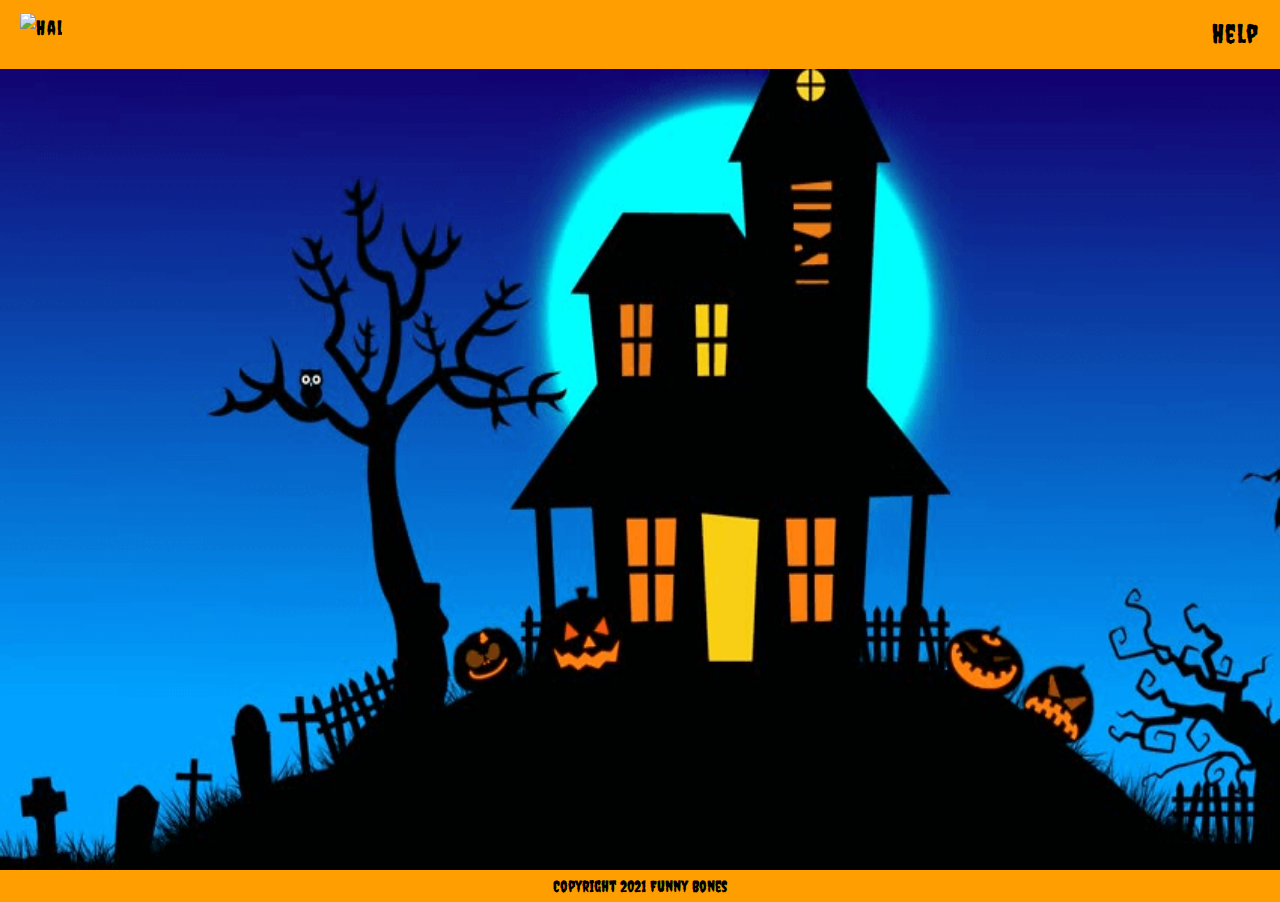
==== index.html @ 6295dc7a "Fix home page height, replace story page img" ====
<!DOCTYPE html>
<html lang="en">
<head>
<meta charset="UTF-8">
<meta name="viewport" content="width=device-width, initial-scale=1.0">
<meta http-equiv="X-UA-Compatible" content="ie=edge">
<meta name="Description" content="Enter your description here"/>
<link rel="stylesheet" href="https://cdnjs.cloudflare.com/ajax/libs/twitter-bootstrap/5.1.0/css/bootstrap.min.css">
<link rel="stylesheet" href="https://cdnjs.cloudflare.com/ajax/libs/font-awesome/5.15.4/css/all.min.css">
<link rel="icon" type="image/png" href="assets/images/pumpkin.png">
<link rel="stylesheet" href="assets/css/style.css">
<title>Funny Bones</title>
<script src="assets/js/jquery.rwdImageMaps.min.js"></script>
</head>
<body>

<!-- Navigation Bar-->
<header>
    <nav id="navbar" class="navbar navbar-light navbar-fixed">
        <div class="container-fluid">
            <a class="navbar-brand d-flex" href="index.html"><img src="assets/images/castle-house.png"
                    alt="Halloween haunted house and glowing pumpkins in the night" title="Logo"></a>
            <div class="d-flex me-2">
                <div class="nav-item"><a class="nav-link" href="help.html">Help</a></div>
            </div>
        </div>
    </nav>
</header>


<div class="container-fluid p-0 h-100">
    <!-- Image Map Generated by http://www.image-map.net/ -->
    <div id="home">
        <img src="assets/images/home.png" usemap="#image-map" alt="Haunted house with glowing pumpkins">

        <map name="image-map">
            <area alt="Space Evader Game link" title="SpaceEvader" href="space_evader.html"
                coords="498,356,468,269" shape="rect">
            <area alt="Whack a Ghost Game link" title="Whack a Ghost" href="whack_a_ghost.html"
                coords="419,333,446,269" shape="rect">
            <area alt="Flipping Card Game link" title="Flipping Cards" href="flipping_cards.html"
                coords="433,184,413,141" shape="rect">
        </map>
    </div>
</div>

<!-- Footer -->
<div id="footer">
    <div class="copyright py-1 my-auto"><a class="copyright" target="_blank"
            href="https://github.com/StephenJ2020/funny-bones">Copyright 2021 Funny Bones</a></div>
</div>

<script src="assets/js/script.js"></script>
<script src="https://cdnjs.cloudflare.com/ajax/libs/jquery/3.6.0/jquery.min.js"
    integrity="sha512-894YE6QWD5I59HgZOGReFYm4dnWc1Qt5NtvYSaNcOP+u1T9qYdvdihz0PPSiiqn/+/3e7Jo4EaG7TubfWGUrMQ=="
    crossorigin="anonymous" referrerpolicy="no-referrer"></script>
<script src="assets/js/jquery.rwdImageMaps.min.js"></script>

<script>
        $(document).ready(function(e) {
            $('img[usemap]').rwdImageMaps();
        });

</script>
<script src="https://cdnjs.cloudflare.com/ajax/libs/popper.js/2.9.2/umd/popper.min.js"></script>
<script src="https://cdnjs.cloudflare.com/ajax/libs/twitter-bootstrap/5.1.0/js/bootstrap.min.js"></script>

</body>
</html>
---- assets/css/style.css ----
@import url('https://fonts.googleapis.com/css2?family=Creepster&family=Oswald&display=swap');

body {
    font-family: 'Oswald', sans-serif;
    overflow-x: hidden;
    height: calc(100vh-164px);
    width: 100vw;
}
h1, h2, h3, h4, h5, h6 {
    font-family: Creepster, sans-serif;
}
#home {
    height: 89vh;
    overflow: hidden;
}

img[usemap] {
    background: no-repeat center center fixed;
    background-size: cover;
    width: 100vw;
    overflow: hidden;
    height: 89vh;
}

#help {
    background: url(../../assets/images/help.jpg) no-repeat fixed center;
    background-size: cover;
}

/*-- Navbar ---*/
#navbar {
    background-color: #ff9e00 !important;
    width: 100vw;
}

.navbar {
    font-size: 1.6rem;
    font-weight: 400;
    font-family: 'Creepster', sans-serif;
    text-decoration: none;
  	letter-spacing: .1rem;
}

.navbar-nav li {
    padding-right: 0.5rem;
}

a.nav-link {
    color: #000 !important;
}

.navbar-brand img {
    height: 2.7rem;
    width: 3.1rem;
    padding-left: 0.5rem;
}

a.nav-link:hover {
    color: #fff;
}

a.nav-link:active {
    color: rgb(44, 43, 43);
}

.navbar-toggler {
    font-size: 2.2rem;
    background-color: transparent;
    border: none;
    color: #000;
}

/*--- Home page button ---*/ 

.copyright {
    background-color: #ff9e00;
    margin: 0 auto;
    width: 100vw;
    height: auto;
    bottom: 0;
    padding: 0;
    text-align: center;
    font-family: 'Creepster', sans-serif;
    text-decoration: none;
    color: #000;
}

/* .play-btn {
    background: white;
    color: black;
} */

/* .overlay-final-page {
    height: 80%;
    width: 60%;
    
    top: 0;
    left: 0;
    position: fixed;
    background: white;
    z-index: -1;
} */

#story-page img{
    background: no-repeat center center fixed;
    background-size: cover;
    width: 100vw;
    overflow: hidden;
    height: 100vh;
    position: relative;
    background-size: cover;
}

.text-block {
    position: absolute;
    top: 15vh;
    bottom: 15vh;
    margin-left: 15%;
    margin-right: 15%; 
    background: rgb(0, 0, 0);
    background: rgba(0, 0, 0, 0.8);
    padding-left: 20px;
    padding-right: 20px;
    line-height: 1.5;
    overflow-y: scroll;
    max-height: 70vh;
}

#story-page p {
    letter-spacing: 2px;
}
/* #story-page {
    overflow-y: hidden;
    overflow-x: hidden;
    background: no-repeat center center fixed;
    background-size: cover;
    width: 100vw;
    height: 100vh;
    position: relative;
} */

/*-- Whack-A-Ghost --*/

.bg-image{
  width: 100%;
  height: 100vh; 
  background: url('../images/space_evader.png') center center / cover no-repeat fixed;
  overflow: hidden;
  position: relative;
}

/*Source https://www.codegrepper.com/code-examples/css/how+to+make+dark+overlay+css*/
/* .whack-a-ghost__overlay {
  position: absolute;
  top: 0;
  left: 0;
  width: 100%;
  height: 100%;
  background-color: #5f5141;
  opacity: 0.8;
} */

.h1 {
  text-align: center;
  font-size: 4rem;
  color: #fff;
  line-height: 1.5;
  margin-top: 100px;
  margin-bottom: 20px;
}

.score {
  background: rgba(255,255,255,0.2);
  padding: 0 3rem;
  line-height: 1;
  border-radius: 1rem;
}

#btn-ghost{
  font-size: 3rem;
  align-self: center;
  color: #5a189a;
  background-color: #ff8500;
}

.game {
  width: 400px;
  height: 400px;
  display: flex;
  flex-wrap: wrap;
  margin: 40px auto;
}

.pop {
  flex: 1 0 31%;
  overflow: hidden;
  position: relative;
}

.pop:after {
  display: block;
  content: '';
  width: 100%;
  height: 70px;
  position: absolute;
  z-index: 2;
  bottom: -30px;
}

.ghost {
  background: url('../images/ghost-black.png') bottom center no-repeat;
  background-size: 100%;
  position: absolute;
  top: 100%;
  width: 100%;
  height: 70%;
  transition:all 0.45s;
}

.pop.up .ghost {
  top: 0;
}

/* Whack-A-Ghost Media Queries */

@media (min-width: 768px) {
  .game {
    width: 600px;
    height: 400px;
    display: flex;
    flex-wrap: wrap;
    margin: 100px auto;
  }
}

@media (min-width: 1200px) {
  .game {
    width: 850px;
    height: 650px;
    display: flex;
    flex-wrap: wrap;
    margin: 40px auto;
  }
}

/* -------------- FLIPPING CARDS CSS ----------------- */

.flipping-cards {
    background: url("../images/cards-img.png") no-repeat fixed center;
    background-size: cover;
    height: 150vh;
}

.flipping-cards__container {
	max-width: 100vw;
}

@media (min-width: 426px) {
	.flipping-cards__container {
		max-width: 70vw;
		margin: 0 auto;
	}
}

.flipping-cards__card-img {
    width: 80%;
}

.page-header {
    font-family: 'Arvo', sans-serif;
}

.flipping-cards__header {
	max-width: 70vw;
}

.flipping-cards h2 {
	font-family: 'Creepster', sans-serif;
	font-size: 3rem;
}

/*Overwrite Boostrap classes*/
.cards {
    width: 18rem;
}

.card-body {
    text-align: center;
}

.cards img {
    width: 15rem;
    height: auto;
}

/* Card states, used in flipping-cards.js
source https://github.com/sandraisrael/Memory-Game-fend/blob/master/css/app.css*/

.js-card {
	background: #141214;
	color: #ffffff;
	border-radius: 5px;
	cursor: pointer;
	display: flex;
	justify-content: center;
	align-items: center;
	box-shadow: 5px 2px 20px 0 rgba(46, 61, 73, 0.5);
	text-decoration: none;
	list-style: none;
	margin: 1rem;
}

.deck .js-card img {
	visibility: hidden;
}

.deck .js-card.open {
	transform: rotateY(0);
	background: #02b3e4;
	cursor: default;
	animation-name: flipInY;
	-webkit-backface-visibility: visible !important;
	backface-visibility: visible !important;
	animation-duration: .75s;
}

.deck .js-card.show {
	font-size: 33px;
	visibility: visible;
}

.deck .js-card.show img {
	visibility: visible;
}

.deck .js-card.match {
	cursor: default;
	background: #E5F720;
	font-size: 33px;
	animation-name: rubberBand;
	-webkit-backface-visibility: visible !important;
	backface-visibility: visible !important;
	animation-duration: .75s;
}

.deck .js-card.match img {
	visibility: visible;
}


.deck .js-card.unmatched {
	animation-name: pulse;
	-webkit-backface-visibility: visible !important;
	backface-visibility: visible !important;
	animation-duration: .75s;
	background: #e2043b;
}

.deck .js-card.disabled {
	pointer-events: none;
}


/*
 * Styles for the Score Panel
 */


.score-panel {
	margin-bottom: 10px;
}

.score-panel .stars {
	margin: 0;
	padding: 0;
	display: inline-block;
}

.score-panel .stars li {
	list-style: none;
	display: inline-block;
}

.score-panel .restart {
	cursor: pointer;
}

.fa-star {
	color: #FFD700;
}

.timer {
	display: inline-block;
	margin: 0 1rem;
}


/*
 * Styles for congratulations modal
 */


.overlay {
	position: fixed;
	top: 0;
	bottom: 0;
	left: 0;
	right: 0;
	background: rgba(0, 0, 0, 0.7);
	transition: opacity 500ms;
	visibility: hidden;
	opacity: 0;
}

.overlay:target {
	visibility: visible;
	opacity: 1;
}

.modal-title {
	font-family: 'Creepster', sans-serif;
}

.modal-content {
	background-color: #ff8500;
}

.show {
	visibility: visible !important;
	opacity: 100 !important;
}

#starRating li {
	display: inline-block;
}

#play-again {
	background-color: #141214;
	padding: 0.7rem 1rem;
	font-size: 1.1rem;
	display: block;
	margin: 0 auto;
	width: 50%;
	font-family: 'Gloria Hallelujah', cursive;
	color: #ffffff;
	border-radius: 5px;
}

/* animations */
@keyframes flipInY {
	from {
		transform: perspective(400px) rotate3d(0, 1, 0, 90deg);
		animation-timing-function: ease-in;
		opacity: 0;
	}

	40% {
		transform: perspective(400px) rotate3d(0, 1, 0, -20deg);
		animation-timing-function: ease-in;
	}

	60% {
		transform: perspective(400px) rotate3d(0, 1, 0, 10deg);
		opacity: 1;
	}

	80% {
		transform: perspective(400px) rotate3d(0, 1, 0, -5deg);
	}

	to {
		transform: perspective(400px);
	}
}

@keyframes rubberBand {
	from {
		transform: scale3d(1, 1, 1);
	}

	30% {
		transform: scale3d(1.25, 0.75, 1);
	}

	40% {
		transform: scale3d(0.75, 1.25, 1);
	}

	50% {
		transform: scale3d(1.15, 0.85, 1);
	}

	65% {
		transform: scale3d(.95, 1.05, 1);
	}

	75% {
		transform: scale3d(1.05, .95, 1);
	}

	to {
		transform: scale3d(1, 1, 1);
	}
}

@keyframes pulse {
	from {
		transform: scale3d(1, 1, 1);
	}

	50% {
		transform: scale3d(1.2, 1.2, 1.2);
	}

	to {
		transform: scale3d(1, 1, 1);
	}
}

.copyright:hover {
    color: #fff;
}
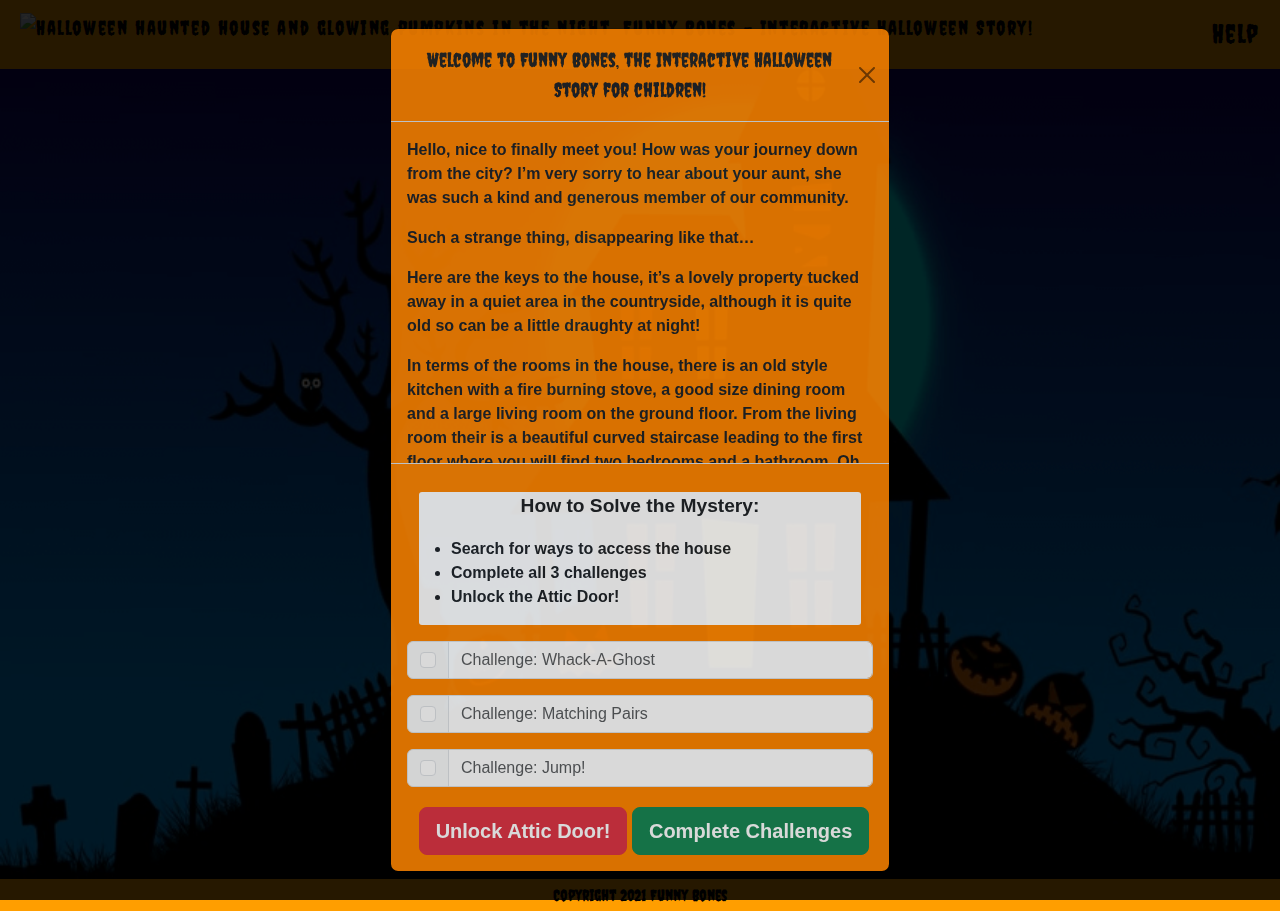
==== commit afbf30dc: "fix: Correct issue with background img on whack-a-ghost" ====
--- a/index.html
+++ b/index.html
@@ -1,25 +1,26 @@
 <!DOCTYPE html>
 <html lang="en">
 <head>
-<meta charset="UTF-8">
-<meta name="viewport" content="width=device-width, initial-scale=1.0">
-<meta http-equiv="X-UA-Compatible" content="ie=edge">
-<meta name="Description" content="Enter your description here"/>
-<link rel="stylesheet" href="https://cdnjs.cloudflare.com/ajax/libs/twitter-bootstrap/5.1.0/css/bootstrap.min.css">
-<link rel="stylesheet" href="https://cdnjs.cloudflare.com/ajax/libs/font-awesome/5.15.4/css/all.min.css">
-<link rel="icon" type="image/png" href="assets/images/pumpkin.png">
-<link rel="stylesheet" href="assets/css/style.css">
-<title>Funny Bones</title>
-<script src="assets/js/jquery.rwdImageMaps.min.js"></script>
+    <meta charset="UTF-8">
+    <meta name="viewport" content="width=device-width, initial-scale=1.0">
+    <meta http-equiv="X-UA-Compatible" content="ie=edge">
+    <meta name="Description" content="Enter your description here"/>
+    <link rel="stylesheet" href="https://cdnjs.cloudflare.com/ajax/libs/twitter-bootstrap/5.1.0/css/bootstrap.min.css">
+    <link rel="stylesheet" href="https://cdnjs.cloudflare.com/ajax/libs/font-awesome/5.15.4/css/all.min.css">
+    <link rel="icon" type="image/png" href="assets/images/pumpkin.png">
+    <link rel="stylesheet" href="assets/css/style.css">
+    <title>Funny Bones</title>
+    <script src="assets/js/jquery.rwdImageMaps.min.js"></script>
 </head>
 <body>
 
 <!-- Navigation Bar-->
 <header>
-    <nav id="navbar" class="navbar navbar-light navbar-fixed">
+    <nav id="navbar" class="navbar navbar-light">
         <div class="container-fluid">
             <a class="navbar-brand d-flex" href="index.html"><img src="assets/images/castle-house.png"
-                    alt="Halloween haunted house and glowing pumpkins in the night" title="Logo"></a>
+                alt="Halloween haunted house and glowing pumpkins in the night"
+                title="Logo"><span class="d-none d-md-inline-block">&nbsp; Funny Bones - Interactive Halloween Story!</span></a>
             <div class="d-flex me-2">
                 <div class="nav-item"><a class="nav-link" href="help.html">Help</a></div>
             </div>
@@ -32,35 +33,174 @@
     <!-- Image Map Generated by http://www.image-map.net/ -->
     <div id="home">
         <img src="assets/images/home.png" usemap="#image-map" alt="Haunted house with glowing pumpkins">
-
         <map name="image-map">
-            <area alt="Space Evader Game link" title="SpaceEvader" href="space_evader.html"
-                coords="498,356,468,269" shape="rect">
+            <area  alt="Space Evader Game link" title="Jump!" href="space_evader.html"
+                  coords="498,356,468,269" shape="rect">
             <area alt="Whack a Ghost Game link" title="Whack a Ghost" href="whack_a_ghost.html"
-                coords="419,333,446,269" shape="rect">
-            <area alt="Flipping Card Game link" title="Flipping Cards" href="flipping_cards.html"
-                coords="433,184,413,141" shape="rect">
+                  coords="419,333,446,269" shape="rect">
+            <area alt="Flipping Card Game link" title="Matching Pairs" href="flipping_cards.html"
+                  coords="433,184,413,141" shape="rect">
         </map>
     </div>
 </div>
+
+<!--modal -->
+<div class="modal" data-bs-backdrop="static" tabindex="-1" role="dialog" id="modal-intro">
+    <div class="modal-dialog modal-dialog-centered modal-dialog-scrollable" role="document">
+        <div class="modal-content">
+            <div class="modal-header">
+                <h5 class="modal-title text-center">Welcome to Funny Bones, the Interactive Halloween Story for children!</h5>
+                <button type="button" class="btn-close" data-bs-dismiss="modal" aria-label="Close"></button>
+            </div>
+            <div class="modal-body">
+                <p>
+                    Hello, nice to finally meet you! How was your journey down from the city? I’m very sorry to hear about your aunt, she was such a kind and generous member of our community. 
+                </p>
+                <p>
+                    Such a strange thing, disappearing like that…
+                </p>
+                <p>
+                    Here are the keys to the house, it’s a lovely property tucked away in a quiet area in the countryside, although it is quite old so can be a little draughty at night!
+                </p>
+                <p>
+                    In terms of the rooms in the house, there is an old style kitchen with a fire burning stove, a good size dining room and a large living room on the ground floor.
+                    From the living room their is a beautiful curved staircase leading to the first floor where you will find two bedrooms and a bathroom. Oh and then there is an attic 
+                    in the roof as well.
+                </p>
+                <p>
+                    All the rooms are open and liveable except for the attic which it seems your aunt padlocked before disappearing, and no one has managed to find the 
+                    <strong>combination</strong> for it!
+                </p>
+                <p>
+                    It might be worth looking in the other rooms to see if you can find the combination somewhere… Anyway, I’ll leave you to settle in as I imagine you’ll be staying 
+                    the night tonight.
+                </p>
+                <p>
+                    Oh, and one last thing: ever since your aunt disappeared, there have been rumours about strange noises and the like coming from different rooms in the house, and 
+                    even talk of a silhouette of a woman appearing in the attic window at night!
+                </p>
+                <p>
+                    Silly stories made up by the locals of course but I just thought I would mention it to you incase you heard it from someone else, you know what people are like…
+                </p>
+                <p>
+                    I’ll bid you goodnight and see you tomorrow in the office to sign the deeds!
+                </p>
+                <p>
+                    Goodnight!
+                </p>
+            </div>
+            <div class="modal-footer modal-dialog-scrollable">
+                <div id="bg-modal-footer" class="row m-3">
+                    <div class="col">
+                        <p id="modal-footer-heading">How to Solve the Mystery:</p>
+                        <p>
+                            <ul>
+                                <li>Search for ways to access the house</li>
+                                <li>Complete all 3 challenges</li>
+                                <li>Unlock the Attic Door!</li>
+                            </ul>
+                        </p>
+                    </div>
+                </div>
+                <div class="row">
+                    <div class="col align-items-center">
+                        <div class="input-group mb-3">
+                            <div class="input-group-text">
+                              <input class="form-check-input mt-0" type="checkbox"  value="" aria-label="Checkbox for following text input">
+                            </div>
+                            <input type="text" class="form-control" placeholder="Challenge: Whack-A-Ghost" aria-label="Text input with checkbox">
+                        </div>
+                        <div class="input-group mb-3">
+                            <div class="input-group-text">
+                              <input class="form-check-input mt-0" type="checkbox"  value="" aria-label="Checkbox for following text input">
+                            </div>
+                            <input type="text" class="form-control" placeholder="Challenge: Matching Pairs" aria-label="Text input with checkbox">
+                        </div>
+                        <div class="input-group mb-3">
+                            <div class="input-group-text">
+                              <input class="form-check-input mt-0" type="checkbox"  value="" aria-label="Checkbox for following text input">
+                            </div>
+                            <input type="text" class="form-control" placeholder="Challenge: Jump!" aria-label="Text input with checkbox">
+                        </div>
+                    </div>
+                </div>
+                <div class="col-md-12 text-center">
+                    <a href="" class="btn btn-lg btn-danger text-center"><strong>Unlock Attic Door!</strong></a>
+                    <button type="button" class="btn btn-lg btn-success" data-bs-dismiss="modal"><strong>Complete Challenges</strong></button>
+                </div>
+
+            </div>
+        </div>
+    </div>
+</div>
+
+<!--Flying bat animation source https://codepen.io/andri-lly-jachn/pen/yLVVpGb-->
+<div class="snowflakes">
+    <div class="snowflake">
+        <img src="https://media1.giphy.com/media/0xR7MUO0hJfWtco7C6/giphy.gif"/>
+    </div>
+    <div class="snowflake">
+        <img src="https://media1.giphy.com/media/0xR7MUO0hJfWtco7C6/giphy.gif"/>
+    </div>
+    <div class="snowflake">
+        <img src="https://media1.giphy.com/media/0xR7MUO0hJfWtco7C6/giphy.gif"/>
+    </div>
+    <div class="snowflake">
+        <img src="https://media1.giphy.com/media/0xR7MUO0hJfWtco7C6/giphy.gif"/>
+    </div>
+    <div class="snowflake">
+        <img src="https://media1.giphy.com/media/0xR7MUO0hJfWtco7C6/giphy.gif"/>
+    </div>
+    <div class="snowflake">
+        <img src="https://media1.giphy.com/media/0xR7MUO0hJfWtco7C6/giphy.gif"/>
+    </div>
+    <div class="snowflake">
+        <img src="https://media1.giphy.com/media/0xR7MUO0hJfWtco7C6/giphy.gif"/></div>
+    <div class="snowflake">
+        <img src="https://media1.giphy.com/media/0xR7MUO0hJfWtco7C6/giphy.gif"/>
+    </div>
+    <div class="snowflake">
+        <img src="https://media1.giphy.com/media/0xR7MUO0hJfWtco7C6/giphy.gif"/>
+    </div>
+    <div class="snowflake">
+        <img src="https://media1.giphy.com/media/0xR7MUO0hJfWtco7C6/giphy.gif"/>
+    </div>
+</div>
+
 
 <!-- Footer -->
 <div id="footer">
     <div class="copyright py-1 my-auto"><a class="copyright" target="_blank"
-            href="https://github.com/StephenJ2020/funny-bones">Copyright 2021 Funny Bones</a></div>
-</div>
-
-<script src="assets/js/script.js"></script>
+                                           href="https://github.com/StephenJ2020/funny-bones">Copyright 2021 Funny
+        Bones</a></div>
+</div>
+
 <script src="https://cdnjs.cloudflare.com/ajax/libs/jquery/3.6.0/jquery.min.js"
-    integrity="sha512-894YE6QWD5I59HgZOGReFYm4dnWc1Qt5NtvYSaNcOP+u1T9qYdvdihz0PPSiiqn/+/3e7Jo4EaG7TubfWGUrMQ=="
-    crossorigin="anonymous" referrerpolicy="no-referrer"></script>
+        integrity="sha512-894YE6QWD5I59HgZOGReFYm4dnWc1Qt5NtvYSaNcOP+u1T9qYdvdihz0PPSiiqn/+/3e7Jo4EaG7TubfWGUrMQ=="
+        crossorigin="anonymous" referrerpolicy="no-referrer"></script>
 <script src="assets/js/jquery.rwdImageMaps.min.js"></script>
 
 <script>
-        $(document).ready(function(e) {
-            $('img[usemap]').rwdImageMaps();
+    $(document).ready(function (e) {
+        $('img[usemap]').rwdImageMaps();
+    });
+</script>
+
+<!-- Code taken from TutorialRepublic.com  -->
+<script>
+    $(document).ready(function () {
+        // Open modal on page load
+        $("#modal-intro").modal('show');
+
+        // Close modal on button click
+        $(".btn").click(function () {
+            $("#modal-intro").modal('hide');
+
+            $(".hide-modal").click(function () {
+                $("#modal-intro").modal('hide');
+            });
         });
-
+    });
 </script>
 <script src="https://cdnjs.cloudflare.com/ajax/libs/popper.js/2.9.2/umd/popper.min.js"></script>
 <script src="https://cdnjs.cloudflare.com/ajax/libs/twitter-bootstrap/5.1.0/js/bootstrap.min.js"></script>
--- a/assets/css/style.css
+++ b/assets/css/style.css
@@ -1,25 +1,20 @@
-@import url('https://fonts.googleapis.com/css2?family=Creepster&family=Oswald&display=swap');
+@import url('https://fonts.googleapis.com/css2?family=Creepster&family=Griffy&family=Source+Sans+Pro&display=swap');
 
 body {
-    font-family: 'Oswald', sans-serif;
-    overflow-x: hidden;
-    height: calc(100vh-164px);
-    width: 100vw;
-}
-h1, h2, h3, h4, h5, h6 {
-    font-family: Creepster, sans-serif;
-}
+    font-family: 'Arvo', sans-serif;
+}
+
 #home {
     height: 89vh;
+    font-family: 'Griffy', sans-serif;
+}
+
+img[usemap] {
+    width: 100vw;
+    height: 89vh;
+    background-size: cover;
     overflow: hidden;
-}
-
-img[usemap] {
-    background: no-repeat center center fixed;
-    background-size: cover;
-    width: 100vw;
-    overflow: hidden;
-    height: 89vh;
+    position: relative;
 }
 
 #help {
@@ -27,10 +22,206 @@
     background-size: cover;
 }
 
+/* Override Bootstrap css */
+.row {
+    --bs-gutter-x: 0;
+}
+
+/* Homepage Media Queries */
+
+@media (min-width: 768px) {
+    img[usemap] {
+        width: 100vw;
+        height: 89vh;
+        background-size: cover;
+        overflow: hidden;
+        position: relative;
+    }
+    #home {
+        height: 89vh;
+        overflow-x: hidden;
+        font-family: 'Griffy', sans-serif;
+    }
+}
+
+@media (min-width: 1200px) {
+    img[usemap] {
+        width: 100vw;
+        height: 90vh;
+        background-size: cover;
+        overflow: hidden;
+        position: relative;
+    }
+    #home {
+        height: 90vh;
+        overflow-x: hidden;
+        font-family: 'Griffy', sans-serif;
+    }
+}
+
+/* -------- Animation flying bats ----
+ Source https://codepen.io/andri-lly-jachn/pen/yLVVpGb*/
+
+.snowflake {
+    color: #fff;
+    font-size: 1em;
+    font-family: Serif;
+    text-shadow: 0 0 1px #000;
+}
+
+@-webkit-keyframes snowflakes-fall {
+    0% {
+        top: -10%
+    }
+    100% {
+        top: 100%
+    }
+}
+
+@-webkit-keyframes snowflakes-shake {
+    0% {
+        -webkit-transform: translateX(0px);
+        transform: translateX(0px)
+    }
+    50% {
+        -webkit-transform: translateX(80px);
+        transform: translateX(80px)
+    }
+    100% {
+        -webkit-transform: translateX(0px);
+        transform: translateX(0px)
+    }
+}
+
+@keyframes snowflakes-fall {
+    0% {
+        top: -10%
+    }
+    100% {
+        top: 100%
+    }
+}
+
+@keyframes snowflakes-shake {
+    0% {
+        transform: translateX(0px)
+    }
+    50% {
+        transform: translateX(80px)
+    }
+    100% {
+        transform: translateX(0px)
+    }
+}
+
+.snowflake {
+    position: fixed;
+    top: -10%;
+    z-index: 9999;
+    -webkit-user-select: none;
+    -moz-user-select: none;
+    -ms-user-select: none;
+    user-select: none;
+    cursor: default;
+    -webkit-animation-name: snowflakes-fall, snowflakes-shake;
+    -webkit-animation-duration: 10s, 3s;
+    -webkit-animation-timing-function: linear, ease-in-out;
+    -webkit-animation-iteration-count: infinite, infinite;
+    -webkit-animation-play-state: running, running;
+    animation-name: snowflakes-fall, snowflakes-shake;
+    animation-duration: 10s, 3s;
+    animation-timing-function: linear, ease-in-out;
+    animation-iteration-count: infinite, infinite;
+    animation-play-state: running, running
+}
+
+.snowflake:nth-of-type(0) {
+    left: 1%;
+    -webkit-animation-delay: 0s, 0s;
+    animation-delay: 0s, 0s
+}
+
+.snowflake:nth-of-type(1) {
+    left: 10%;
+    -webkit-animation-delay: 1s, 1s;
+    animation-delay: 1s, 1s
+}
+
+.snowflake:nth-of-type(2) {
+    left: 20%;
+    -webkit-animation-delay: 6s, .5s;
+    animation-delay: 6s, .5s
+}
+
+.snowflake:nth-of-type(3) {
+    left: 30%;
+    -webkit-animation-delay: 4s, 2s;
+    animation-delay: 4s, 2s
+}
+
+.snowflake:nth-of-type(4) {
+    left: 40%;
+    -webkit-animation-delay: 2s, 2s;
+    animation-delay: 2s, 2s
+}
+
+.snowflake:nth-of-type(5) {
+    left: 50%;
+    -webkit-animation-delay: 8s, 3s;
+    animation-delay: 8s, 3s
+}
+
+.snowflake:nth-of-type(6) {
+    left: 60%;
+    -webkit-animation-delay: 6s, 2s;
+    animation-delay: 6s, 2s
+}
+
+.snowflake:nth-of-type(7) {
+    left: 70%;
+    -webkit-animation-delay: 2s, 1s;
+    animation-delay: 2s, 1s
+}
+
+.snowflake:nth-of-type(8) {
+    left: 80%;
+    -webkit-animation-delay: 1s, 0s;
+    animation-delay: 1s, 0s
+}
+
+.snowflake:nth-of-type(9) {
+    left: 90%;
+    -webkit-animation-delay: 3s, 1s;
+    animation
+    delay: 3s, 1s
+}
+
+.snowflake:nth-of-type(10)
+    /* Demo Purpose Only*/
+.demo {
+    font-family: 'Raleway', sans-serif;
+    color: #fff;
+    display: block;
+    margin: 0 auto;
+    padding: 15px 0;
+    text-align: center;
+}
+
+.demo a {
+    font-family: 'Raleway', sans-serif;
+    color: #000;
+}
+
+.snowflake img {
+    height: 40px;
+    bottom: 0;
+    display: block;
+}
+
 /*-- Navbar ---*/
 #navbar {
     background-color: #ff9e00 !important;
-    width: 100vw;
+    width: 100%;
 }
 
 .navbar {
@@ -51,7 +242,6 @@
 
 .navbar-brand img {
     height: 2.7rem;
-    width: 3.1rem;
     padding-left: 0.5rem;
 }
 
@@ -70,7 +260,7 @@
     color: #000;
 }
 
-/*--- Home page button ---*/ 
+/*--- Home page button ---*/
 
 .copyright {
     background-color: #ff9e00;
@@ -85,162 +275,178 @@
     color: #000;
 }
 
-/* .play-btn {
+.play-btn {
     background: white;
     color: black;
-} */
-
-/* .overlay-final-page {
-    height: 80%;
-    width: 60%;
-    
-    top: 0;
-    left: 0;
-    position: fixed;
-    background: white;
-    z-index: -1;
-} */
-
-#story-page img{
-    background: no-repeat center center fixed;
+}
+
+
+/*-- Help Page Css --*/
+#help {
+  background: url(../images/help.jpg) no-repeat center center fixed;
+  background-size: cover;
+  overflow: hidden;
+  height: 100vh;
+  width: 100%;
+  position: relative;
+}
+/*-- Accordion --*/
+#my-accordion {
+  margin-top: 150px;
+  margin-right: 200px;
+  }
+
+.accordion-button {
+  color: #ff8500;
+  background-color:#5a189a;
+  text-align: center;
+}
+
+.accordion-collapse.collapse.show {
+  background-color:#ff8500;
+}
+
+.accordion-header {
+  color: #9d4edd;
+}
+/*-- Help Forms --*/
+.mb-1 {
+  margin-top: 150px;
+}
+h1 {
+  margin-top: 100px
+}
+/*Source https://www.codegrepper.com/code-examples/css/how+to+make+dark+overlay+css*/
+.help-overlay {
+  position: 0;
+  top: 100;
+  left: 100;
+  width: 50%;
+  height: 10%;
+  background-color: #791a91;
+  opacity: 0.8;
+}
+
+.form-row {
+margin-top: 350px;
+}
+
+.pos {
+  margin-top:0px;
+}
+
+.form-check {
+  padding-left: 0px;
+}
+
+.exampleFormControlInput1 {
+  color:#5a189a
+}
+
+/*-- Whack-A-Ghost --*/
+
+.bg-image {
+    width: 100%;
+    height: 93vh;
+    background: url('../images/space_evader.png') center center / cover no-repeat fixed;
+    position: relative;
+    overflow: hidden;
     background-size: cover;
-    width: 100vw;
-    overflow: hidden;
-    height: 100vh;
-    position: relative;
-    background-size: cover;
-}
-
-.text-block {
-    position: absolute;
-    top: 15vh;
-    bottom: 15vh;
-    margin-left: 15%;
-    margin-right: 15%; 
-    background: rgb(0, 0, 0);
-    background: rgba(0, 0, 0, 0.8);
-    padding-left: 20px;
-    padding-right: 20px;
+    background-position: center center;
+    background-repeat: no-repeat;
+}
+
+.h1 {
+    text-align: center;
+    font-size: 2rem;
+    color: #ffffff;
     line-height: 1.5;
-    overflow-y: scroll;
-    max-height: 70vh;
-}
-
-#story-page p {
-    letter-spacing: 2px;
-}
-/* #story-page {
-    overflow-y: hidden;
-    overflow-x: hidden;
-    background: no-repeat center center fixed;
-    background-size: cover;
-    width: 100vw;
-    height: 100vh;
-    position: relative;
-} */
-
-/*-- Whack-A-Ghost --*/
-
-.bg-image{
-  width: 100%;
-  height: 100vh; 
-  background: url('../images/space_evader.png') center center / cover no-repeat fixed;
-  overflow: hidden;
-  position: relative;
-}
-
-/*Source https://www.codegrepper.com/code-examples/css/how+to+make+dark+overlay+css*/
-/* .whack-a-ghost__overlay {
-  position: absolute;
-  top: 0;
-  left: 0;
-  width: 100%;
-  height: 100%;
-  background-color: #5f5141;
-  opacity: 0.8;
-} */
-
-.h1 {
-  text-align: center;
-  font-size: 4rem;
-  color: #fff;
-  line-height: 1.5;
-  margin-top: 100px;
-  margin-bottom: 20px;
+    margin-top: 50px;
+    margin-bottom: 20px;
 }
 
 .score {
-  background: rgba(255,255,255,0.2);
-  padding: 0 3rem;
-  line-height: 1;
-  border-radius: 1rem;
-}
-
-#btn-ghost{
-  font-size: 3rem;
-  align-self: center;
-  color: #5a189a;
-  background-color: #ff8500;
+    background: rgba(255, 255, 255, 0.2);
+    padding: 0 3rem;
+    line-height: 1;
+    border-radius: 1rem;
+}
+
+#btn-ghost {
+    font-size: 3rem;
+    align-self: center;
+    color: #5a189a;
+    background-color: #ff8500;
 }
 
 .game {
-  width: 400px;
-  height: 400px;
-  display: flex;
-  flex-wrap: wrap;
-  margin: 40px auto;
-}
-
-.pop {
-  flex: 1 0 31%;
-  overflow: hidden;
-  position: relative;
-}
-
-.pop:after {
-  display: block;
-  content: '';
-  width: 100%;
-  height: 70px;
-  position: absolute;
-  z-index: 2;
-  bottom: -30px;
-}
-
-.ghost {
-  background: url('../images/ghost-black.png') bottom center no-repeat;
-  background-size: 100%;
-  position: absolute;
-  top: 100%;
-  width: 100%;
-  height: 70%;
-  transition:all 0.45s;
-}
-
-.pop.up .ghost {
-  top: 0;
-}
-
-/* Whack-A-Ghost Media Queries */
-
-@media (min-width: 768px) {
-  .game {
-    width: 600px;
+    width: 400px;
     height: 400px;
     display: flex;
     flex-wrap: wrap;
-    margin: 100px auto;
-  }
+    margin: 40px auto;
+}
+
+.pop {
+    flex: 1 0 31%;
+    overflow: hidden;
+    position: relative;
+}
+
+.pop:after {
+    display: block;
+    content: '';
+    width: 100%;
+    height: 70px;
+    position: absolute;
+    z-index: 2;
+    bottom: -30px;
+}
+
+.ghost {
+    background: url('../images/ghost-black.png') bottom center no-repeat;
+    background-size: 100%;
+    position: absolute;
+    top: 100%;
+    width: 100%;
+    height: 70%;
+    transition: all 0.45s;
+}
+
+.pop.up .ghost {
+    top: 0;
+}
+
+/* Whack-A-Ghost Media Queries */
+
+@media (min-width: 768px) {
+    .game {
+        width: 600px;
+        height: 400px;
+        display: flex;
+        flex-wrap: wrap;
+        margin: 100px auto;
+    }
 }
 
 @media (min-width: 1200px) {
-  .game {
-    width: 850px;
-    height: 650px;
-    display: flex;
-    flex-wrap: wrap;
-    margin: 40px auto;
-  }
+    .game {
+        width: 850px;
+        height: 650px;
+        display: flex;
+        flex-wrap: wrap;
+        margin: 40px auto;
+    }
+    .bg-image {
+        width: 100%;
+        height: 94vh;
+        background: url('../images/space_evader.png') center center / cover no-repeat fixed;
+        position: relative;
+        overflow: hidden;
+        background-size: cover;
+        background-position: center center;
+        background-repeat: no-repeat;
+    }
 }
 
 /* -------------- FLIPPING CARDS CSS ----------------- */
@@ -252,14 +458,14 @@
 }
 
 .flipping-cards__container {
-	max-width: 100vw;
+    max-width: 100vw;
 }
 
 @media (min-width: 426px) {
-	.flipping-cards__container {
-		max-width: 70vw;
-		margin: 0 auto;
-	}
+    .flipping-cards__container {
+        max-width: 70vw;
+        margin: 0 auto;
+    }
 }
 
 .flipping-cards__card-img {
@@ -271,12 +477,12 @@
 }
 
 .flipping-cards__header {
-	max-width: 70vw;
+    max-width: 70vw;
 }
 
 .flipping-cards h2 {
-	font-family: 'Creepster', sans-serif;
-	font-size: 3rem;
+    font-family: 'Creepster', sans-serif;
+    font-size: 3rem;
 }
 
 /*Overwrite Boostrap classes*/
@@ -297,67 +503,67 @@
 source https://github.com/sandraisrael/Memory-Game-fend/blob/master/css/app.css*/
 
 .js-card {
-	background: #141214;
-	color: #ffffff;
-	border-radius: 5px;
-	cursor: pointer;
-	display: flex;
-	justify-content: center;
-	align-items: center;
-	box-shadow: 5px 2px 20px 0 rgba(46, 61, 73, 0.5);
-	text-decoration: none;
-	list-style: none;
-	margin: 1rem;
+    background: #141214;
+    color: #ffffff;
+    border-radius: 5px;
+    cursor: pointer;
+    display: flex;
+    justify-content: center;
+    align-items: center;
+    box-shadow: 5px 2px 20px 0 rgba(46, 61, 73, 0.5);
+    text-decoration: none;
+    list-style: none;
+    margin: 1rem;
 }
 
 .deck .js-card img {
-	visibility: hidden;
+    visibility: hidden;
 }
 
 .deck .js-card.open {
-	transform: rotateY(0);
-	background: #02b3e4;
-	cursor: default;
-	animation-name: flipInY;
-	-webkit-backface-visibility: visible !important;
-	backface-visibility: visible !important;
-	animation-duration: .75s;
+    transform: rotateY(0);
+    background: #02b3e4;
+    cursor: default;
+    animation-name: flipInY;
+    -webkit-backface-visibility: visible !important;
+    backface-visibility: visible !important;
+    animation-duration: .75s;
 }
 
 .deck .js-card.show {
-	font-size: 33px;
-	visibility: visible;
+    font-size: 33px;
+    visibility: visible;
 }
 
 .deck .js-card.show img {
-	visibility: visible;
+    visibility: visible;
 }
 
 .deck .js-card.match {
-	cursor: default;
-	background: #E5F720;
-	font-size: 33px;
-	animation-name: rubberBand;
-	-webkit-backface-visibility: visible !important;
-	backface-visibility: visible !important;
-	animation-duration: .75s;
+    cursor: default;
+    background: #E5F720;
+    font-size: 33px;
+    animation-name: rubberBand;
+    -webkit-backface-visibility: visible !important;
+    backface-visibility: visible !important;
+    animation-duration: .75s;
 }
 
 .deck .js-card.match img {
-	visibility: visible;
+    visibility: visible;
 }
 
 
 .deck .js-card.unmatched {
-	animation-name: pulse;
-	-webkit-backface-visibility: visible !important;
-	backface-visibility: visible !important;
-	animation-duration: .75s;
-	background: #e2043b;
+    animation-name: pulse;
+    -webkit-backface-visibility: visible !important;
+    backface-visibility: visible !important;
+    animation-duration: .75s;
+    background: #e2043b;
 }
 
 .deck .js-card.disabled {
-	pointer-events: none;
+    pointer-events: none;
 }
 
 
@@ -367,31 +573,31 @@
 
 
 .score-panel {
-	margin-bottom: 10px;
+    margin-bottom: 10px;
 }
 
 .score-panel .stars {
-	margin: 0;
-	padding: 0;
-	display: inline-block;
+    margin: 0;
+    padding: 0;
+    display: inline-block;
 }
 
 .score-panel .stars li {
-	list-style: none;
-	display: inline-block;
+    list-style: none;
+    display: inline-block;
 }
 
 .score-panel .restart {
-	cursor: pointer;
+    cursor: pointer;
 }
 
 .fa-star {
-	color: #FFD700;
+    color: #FFD700;
 }
 
 .timer {
-	display: inline-block;
-	margin: 0 1rem;
+    display: inline-block;
+    margin: 0 1rem;
 }
 
 
@@ -401,123 +607,140 @@
 
 
 .overlay {
-	position: fixed;
-	top: 0;
-	bottom: 0;
-	left: 0;
-	right: 0;
-	background: rgba(0, 0, 0, 0.7);
-	transition: opacity 500ms;
-	visibility: hidden;
-	opacity: 0;
+    position: fixed;
+    top: 0;
+    bottom: 0;
+    left: 0;
+    right: 0;
+    background: rgba(0, 0, 0, 0.7);
+    transition: opacity 500ms;
+    visibility: hidden;
+    opacity: 0;
 }
 
 .overlay:target {
-	visibility: visible;
-	opacity: 1;
+    visibility: visible;
+    opacity: 1;
+    background-color: rgba(0, 0, 0, 0.7);
 }
 
 .modal-title {
-	font-family: 'Creepster', sans-serif;
+    font-family: 'Creepster', sans-serif;
 }
 
 .modal-content {
-	background-color: #ff8500;
+    background-color: #ff8500;
+    font-weight: bold;
 }
 
 .show {
-	visibility: visible !important;
-	opacity: 100 !important;
+    visibility: visible !important;
+    opacity: 0.85 !important;
+}
+
+.modal-footer {
+    display: inline-block;
+}
+
+#bg-modal-footer {
+    background-color: #ffffff;
+    border-radius: 3px;
+}
+
+#modal-footer-heading {
+    font-size: 1.2rem;
+    text-align: center;
 }
 
 #starRating li {
-	display: inline-block;
+    display: inline-block;
 }
 
 #play-again {
-	background-color: #141214;
-	padding: 0.7rem 1rem;
-	font-size: 1.1rem;
-	display: block;
-	margin: 0 auto;
-	width: 50%;
-	font-family: 'Gloria Hallelujah', cursive;
-	color: #ffffff;
-	border-radius: 5px;
+    background-color: #141214;
+    padding: 0.7rem 1rem;
+    font-size: 1.1rem;
+    display: block;
+    margin: 0 auto;
+    width: 50%;
+    font-family: 'Gloria Hallelujah', cursive;
+    color: #ffffff;
+    border-radius: 5px;
 }
 
 /* animations */
 @keyframes flipInY {
-	from {
-		transform: perspective(400px) rotate3d(0, 1, 0, 90deg);
-		animation-timing-function: ease-in;
-		opacity: 0;
-	}
-
-	40% {
-		transform: perspective(400px) rotate3d(0, 1, 0, -20deg);
-		animation-timing-function: ease-in;
-	}
-
-	60% {
-		transform: perspective(400px) rotate3d(0, 1, 0, 10deg);
-		opacity: 1;
-	}
-
-	80% {
-		transform: perspective(400px) rotate3d(0, 1, 0, -5deg);
-	}
-
-	to {
-		transform: perspective(400px);
-	}
+    from {
+        transform: perspective(400px) rotate3d(0, 1, 0, 90deg);
+        animation-timing-function: ease-in;
+        opacity: 0;
+    }
+
+    40% {
+        transform: perspective(400px) rotate3d(0, 1, 0, -20deg);
+        animation-timing-function: ease-in;
+    }
+
+    60% {
+        transform: perspective(400px) rotate3d(0, 1, 0, 10deg);
+        opacity: 1;
+    }
+
+    80% {
+        transform: perspective(400px) rotate3d(0, 1, 0, -5deg);
+    }
+
+    to {
+        transform: perspective(400px);
+    }
 }
 
 @keyframes rubberBand {
-	from {
-		transform: scale3d(1, 1, 1);
-	}
-
-	30% {
-		transform: scale3d(1.25, 0.75, 1);
-	}
-
-	40% {
-		transform: scale3d(0.75, 1.25, 1);
-	}
-
-	50% {
-		transform: scale3d(1.15, 0.85, 1);
-	}
-
-	65% {
-		transform: scale3d(.95, 1.05, 1);
-	}
-
-	75% {
-		transform: scale3d(1.05, .95, 1);
-	}
-
-	to {
-		transform: scale3d(1, 1, 1);
-	}
+    from {
+        transform: scale3d(1, 1, 1);
+    }
+
+    30% {
+        transform: scale3d(1.25, 0.75, 1);
+    }
+
+    40% {
+        transform: scale3d(0.75, 1.25, 1);
+    }
+
+    50% {
+        transform: scale3d(1.15, 0.85, 1);
+    }
+
+    65% {
+        transform: scale3d(.95, 1.05, 1);
+    }
+
+    75% {
+        transform: scale3d(1.05, .95, 1);
+    }
+
+    to {
+        transform: scale3d(1, 1, 1);
+    }
 }
 
 @keyframes pulse {
-	from {
-		transform: scale3d(1, 1, 1);
-	}
-
-	50% {
-		transform: scale3d(1.2, 1.2, 1.2);
-	}
-
-	to {
-		transform: scale3d(1, 1, 1);
-	}
+    from {
+        transform: scale3d(1, 1, 1);
+    }
+
+    50% {
+        transform: scale3d(1.2, 1.2, 1.2);
+    }
+
+    to {
+        transform: scale3d(1, 1, 1);
+    }
 }
 
 .copyright:hover {
     color: #fff;
 }
 
+
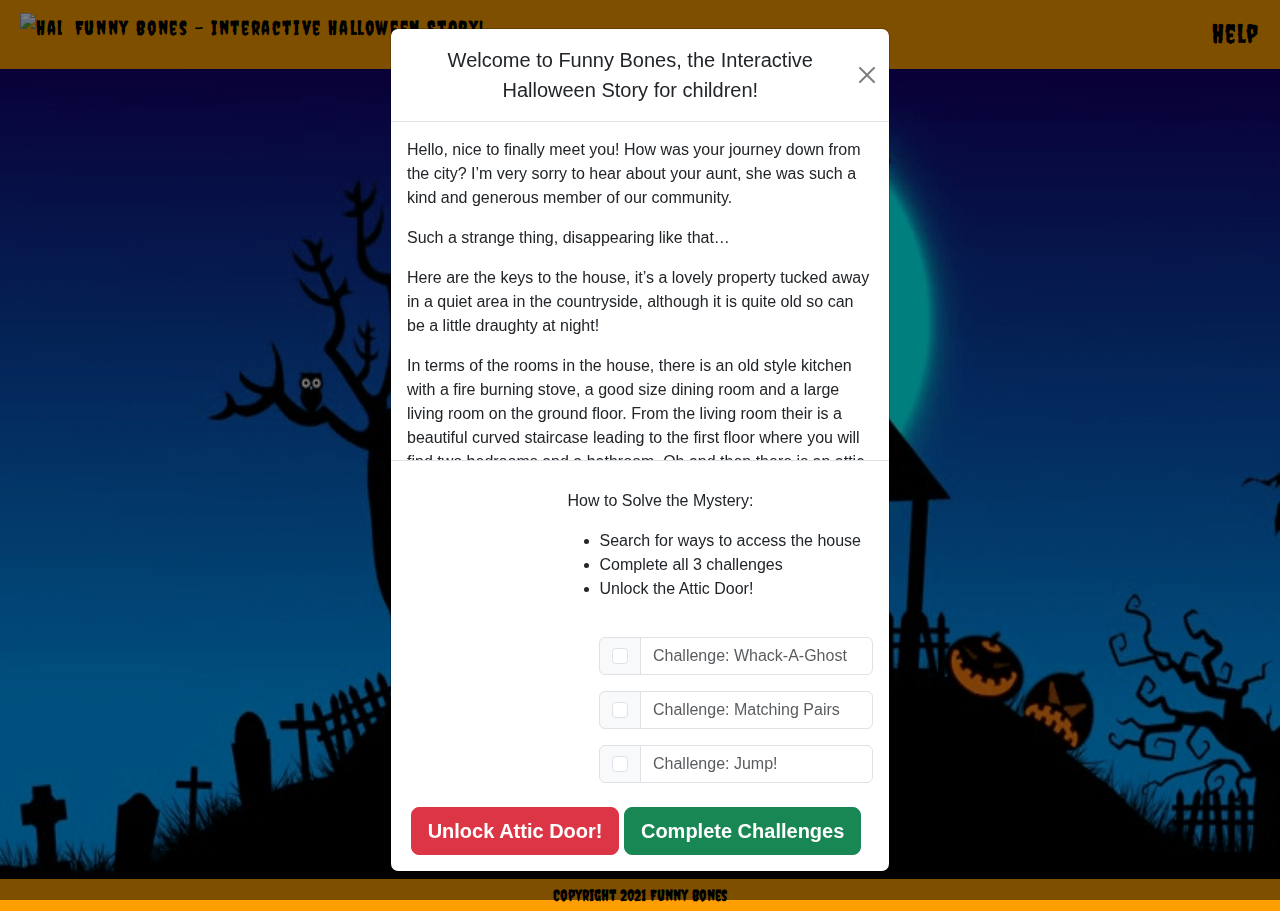
==== commit b581ca32: "Merge branch 'main' into final-page" ====
--- a/index.html
+++ b/index.html
@@ -16,7 +16,7 @@
 
 <!-- Navigation Bar-->
 <header>
-    <nav id="navbar" class="navbar navbar-light">
+    <nav id="navbar" class="navbar navbar-light navbar-fixed">
         <div class="container-fluid">
             <a class="navbar-brand d-flex" href="index.html"><img src="assets/images/castle-house.png"
                 alt="Halloween haunted house and glowing pumpkins in the night"
--- a/assets/css/style.css
+++ b/assets/css/style.css
@@ -1,12 +1,15 @@
-@import url('https://fonts.googleapis.com/css2?family=Creepster&family=Griffy&family=Source+Sans+Pro&display=swap');
+@import url('https://fonts.googleapis.com/css2?family=Creepster&family=Oswald&display=swap');
 
 body {
     font-family: 'Arvo', sans-serif;
-}
-
+
+    
+
+}
 #home {
     height: 89vh;
     font-family: 'Griffy', sans-serif;
+
 }
 
 img[usemap] {
@@ -242,6 +245,7 @@
 
 .navbar-brand img {
     height: 2.7rem;
+    width: 3.1rem;
     padding-left: 0.5rem;
 }
 
@@ -249,9 +253,6 @@
     color: #fff;
 }
 
-a.nav-link:active {
-    color: rgb(44, 43, 43);
-}
 
 .navbar-toggler {
     font-size: 2.2rem;
@@ -275,16 +276,53 @@
     color: #000;
 }
 
-.play-btn {
-    background: white;
-    color: black;
-}
-
+#story-page img{
+    background: no-repeat center center fixed;
+    background-size: cover;
+    width: 100vw;
+    overflow: hidden;
+    height: 100vh;
+    position: relative;
+    background-size: cover;
+}
+
+.text-block {
+    position: absolute;
+    top: 15vh;
+    bottom: 15vh;
+    margin-left: 15%;
+    margin-right: 15%; 
+    background: rgb(0, 0, 0);
+    background: rgba(0, 0, 0, 0.8);
+    padding-left: 20px;
+    padding-right: 20px;
+    line-height: 1.5;
+    overflow-y: scroll;
+    max-height: 70vh;
+}
+
+#story-page p {
+    letter-spacing: 2px;
+}
+
+
+.end-p {
+    font-size: 1.2rem;
+    text-align: center;
+}
+
+/*-- Whack-A-Ghost --*/
+
+.bg-image{
+  width: 100%;
+  height: 93vh; 
+  background: url('../images/space_evader.png') center center / cover no-repeat fixed;
 
 /*-- Help Page Css --*/
 #help {
   background: url(../images/help.jpg) no-repeat center center fixed;
   background-size: cover;
+
   overflow: hidden;
   height: 100vh;
   width: 100%;
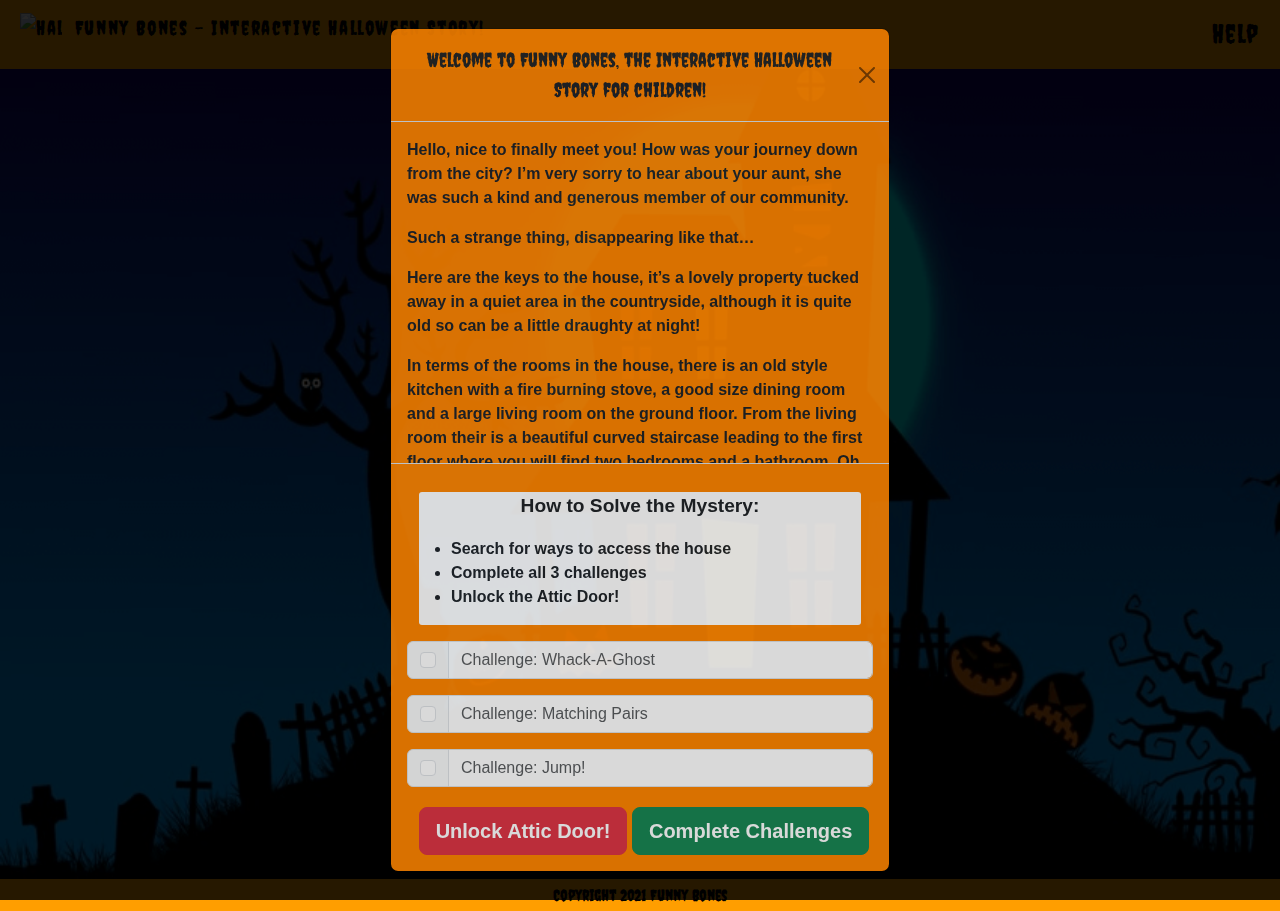
==== commit 7c81ea7e: "fix: Correct issues caused by the last merge" ====
--- a/index.html
+++ b/index.html
@@ -124,11 +124,11 @@
                         </div>
                     </div>
                 </div>
+                <!-- Modal Buttons -->
                 <div class="col-md-12 text-center">
-                    <a href="" class="btn btn-lg btn-danger text-center"><strong>Unlock Attic Door!</strong></a>
+                    <a href="story_end.html" class="btn btn-lg btn-danger text-center"><strong>Unlock Attic Door!</strong></a>
                     <button type="button" class="btn btn-lg btn-success" data-bs-dismiss="modal"><strong>Complete Challenges</strong></button>
                 </div>
-
             </div>
         </div>
     </div>
--- a/assets/css/style.css
+++ b/assets/css/style.css
@@ -2,14 +2,10 @@
 
 body {
     font-family: 'Arvo', sans-serif;
-
-    
-
 }
 #home {
     height: 89vh;
     font-family: 'Griffy', sans-serif;
-
 }
 
 img[usemap] {
@@ -253,6 +249,9 @@
     color: #fff;
 }
 
+a.nav-link:active {
+    color: rgb(44, 43, 43);
+}
 
 .navbar-toggler {
     font-size: 2.2rem;
@@ -276,12 +275,17 @@
     color: #000;
 }
 
+.play-btn {
+    background: white;
+    color: black;
+}
+
 #story-page img{
     background: no-repeat center center fixed;
     background-size: cover;
     width: 100vw;
     overflow: hidden;
-    height: 100vh;
+    height: 89vh;
     position: relative;
     background-size: cover;
 }
@@ -311,12 +315,6 @@
     text-align: center;
 }
 
-/*-- Whack-A-Ghost --*/
-
-.bg-image{
-  width: 100%;
-  height: 93vh; 
-  background: url('../images/space_evader.png') center center / cover no-repeat fixed;
 
 /*-- Help Page Css --*/
 #help {
@@ -380,6 +378,7 @@
 .exampleFormControlInput1 {
   color:#5a189a
 }
+
 
 /*-- Whack-A-Ghost --*/
 
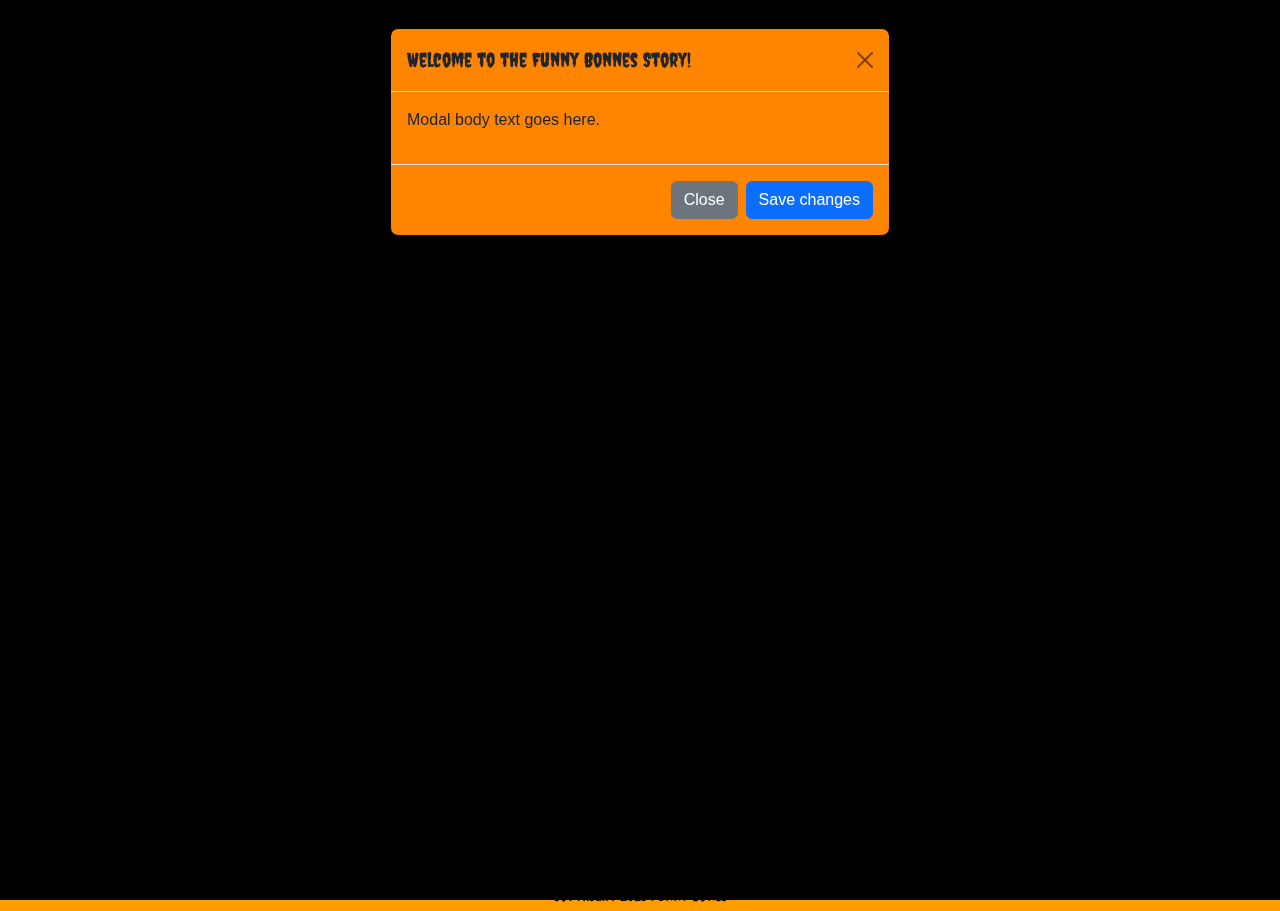
==== commit 1b67d290: "Resolve merge conflict" ====
--- a/index.html
+++ b/index.html
@@ -16,11 +16,11 @@
 
 <!-- Navigation Bar-->
 <header>
-    <nav id="navbar" class="navbar navbar-light navbar-fixed">
+    <nav id="navbar" class="navbar navbar-light">
         <div class="container-fluid">
             <a class="navbar-brand d-flex" href="index.html"><img src="assets/images/castle-house.png"
-                alt="Halloween haunted house and glowing pumpkins in the night"
-                title="Logo"><span class="d-none d-md-inline-block">&nbsp; Funny Bones - Interactive Halloween Story!</span></a>
+                                                                  alt="Halloween haunted house and glowing pumpkins in the night"
+                                                                  title="Logo"></a>
             <div class="d-flex me-2">
                 <div class="nav-item"><a class="nav-link" href="help.html">Help</a></div>
             </div>
@@ -34,101 +34,30 @@
     <div id="home">
         <img src="assets/images/home.png" usemap="#image-map" alt="Haunted house with glowing pumpkins">
         <map name="image-map">
-            <area  alt="Space Evader Game link" title="Jump!" href="space_evader.html"
+            <area alt="Space Evader Game link" title="SpaceEvader" href="space_evader.html"
                   coords="498,356,468,269" shape="rect">
             <area alt="Whack a Ghost Game link" title="Whack a Ghost" href="whack_a_ghost.html"
                   coords="419,333,446,269" shape="rect">
-            <area alt="Flipping Card Game link" title="Matching Pairs" href="flipping_cards.html"
+            <area alt="Flipping Card Game link" title="Flipping Cards" href="flipping_cards.html"
                   coords="433,184,413,141" shape="rect">
         </map>
     </div>
 </div>
 
 <!--modal -->
-<div class="modal" data-bs-backdrop="static" tabindex="-1" role="dialog" id="modal-intro">
-    <div class="modal-dialog modal-dialog-centered modal-dialog-scrollable" role="document">
+<div class="modal" tabindex="-1" role="dialog" id="modal-intro">
+    <div class="modal-dialog" role="document">
         <div class="modal-content">
             <div class="modal-header">
-                <h5 class="modal-title text-center">Welcome to Funny Bones, the Interactive Halloween Story for children!</h5>
+                <h5 class="modal-title">Welcome to the Funny Bonnes Story!</h5>
                 <button type="button" class="btn-close" data-bs-dismiss="modal" aria-label="Close"></button>
             </div>
             <div class="modal-body">
-                <p>
-                    Hello, nice to finally meet you! How was your journey down from the city? I’m very sorry to hear about your aunt, she was such a kind and generous member of our community. 
-                </p>
-                <p>
-                    Such a strange thing, disappearing like that…
-                </p>
-                <p>
-                    Here are the keys to the house, it’s a lovely property tucked away in a quiet area in the countryside, although it is quite old so can be a little draughty at night!
-                </p>
-                <p>
-                    In terms of the rooms in the house, there is an old style kitchen with a fire burning stove, a good size dining room and a large living room on the ground floor.
-                    From the living room their is a beautiful curved staircase leading to the first floor where you will find two bedrooms and a bathroom. Oh and then there is an attic 
-                    in the roof as well.
-                </p>
-                <p>
-                    All the rooms are open and liveable except for the attic which it seems your aunt padlocked before disappearing, and no one has managed to find the 
-                    <strong>combination</strong> for it!
-                </p>
-                <p>
-                    It might be worth looking in the other rooms to see if you can find the combination somewhere… Anyway, I’ll leave you to settle in as I imagine you’ll be staying 
-                    the night tonight.
-                </p>
-                <p>
-                    Oh, and one last thing: ever since your aunt disappeared, there have been rumours about strange noises and the like coming from different rooms in the house, and 
-                    even talk of a silhouette of a woman appearing in the attic window at night!
-                </p>
-                <p>
-                    Silly stories made up by the locals of course but I just thought I would mention it to you incase you heard it from someone else, you know what people are like…
-                </p>
-                <p>
-                    I’ll bid you goodnight and see you tomorrow in the office to sign the deeds!
-                </p>
-                <p>
-                    Goodnight!
-                </p>
+                <p>Modal body text goes here.</p>
             </div>
-            <div class="modal-footer modal-dialog-scrollable">
-                <div id="bg-modal-footer" class="row m-3">
-                    <div class="col">
-                        <p id="modal-footer-heading">How to Solve the Mystery:</p>
-                        <p>
-                            <ul>
-                                <li>Search for ways to access the house</li>
-                                <li>Complete all 3 challenges</li>
-                                <li>Unlock the Attic Door!</li>
-                            </ul>
-                        </p>
-                    </div>
-                </div>
-                <div class="row">
-                    <div class="col align-items-center">
-                        <div class="input-group mb-3">
-                            <div class="input-group-text">
-                              <input class="form-check-input mt-0" type="checkbox"  value="" aria-label="Checkbox for following text input">
-                            </div>
-                            <input type="text" class="form-control" placeholder="Challenge: Whack-A-Ghost" aria-label="Text input with checkbox">
-                        </div>
-                        <div class="input-group mb-3">
-                            <div class="input-group-text">
-                              <input class="form-check-input mt-0" type="checkbox"  value="" aria-label="Checkbox for following text input">
-                            </div>
-                            <input type="text" class="form-control" placeholder="Challenge: Matching Pairs" aria-label="Text input with checkbox">
-                        </div>
-                        <div class="input-group mb-3">
-                            <div class="input-group-text">
-                              <input class="form-check-input mt-0" type="checkbox"  value="" aria-label="Checkbox for following text input">
-                            </div>
-                            <input type="text" class="form-control" placeholder="Challenge: Jump!" aria-label="Text input with checkbox">
-                        </div>
-                    </div>
-                </div>
-                <!-- Modal Buttons -->
-                <div class="col-md-12 text-center">
-                    <a href="story_end.html" class="btn btn-lg btn-danger text-center"><strong>Unlock Attic Door!</strong></a>
-                    <button type="button" class="btn btn-lg btn-success" data-bs-dismiss="modal"><strong>Complete Challenges</strong></button>
-                </div>
+            <div class="modal-footer">
+                <button type="button" class="btn btn-secondary" data-bs-dismiss="modal">Close</button>
+                <button type="button" class="btn btn-primary">Save changes</button>
             </div>
         </div>
     </div>
--- a/assets/css/style.css
+++ b/assets/css/style.css
@@ -1,226 +1,238 @@
-@import url('https://fonts.googleapis.com/css2?family=Creepster&family=Oswald&display=swap');
+@import url('https://fonts.googleapis.com/css2?family=Creepster&family=Griffy&family=Source+Sans+Pro&display=swap');
 
 body {
     font-family: 'Arvo', sans-serif;
 }
+
+/*.row {
+  --bs-gutter-x: 0;
+  --bs-gutter-y: 0;
+  display: flex;
+  flex-wrap: wrap;
+  margin-top: calc(var(--bs-gutter-y) * -1);
+  margin-left: calc(var(--bs-gutter-x) * -.5);
+  margin-right: calc(var(--bs-gutter-x) * -.5);
+}*/
+
 #home {
-    height: 89vh;
-    font-family: 'Griffy', sans-serif;
+  height: 89vh;
+  font-family: 'Griffy', sans-serif;
 }
 
 img[usemap] {
-    width: 100vw;
-    height: 89vh;
-    background-size: cover;
-    overflow: hidden;
-    position: relative;
+  width: 100vw;
+  height: 89vh;
+  background-size: cover;
+  overflow: hidden;
+  position: relative;
 }
 
 #help {
-    background: url(../../assets/images/help.jpg) no-repeat fixed center;
-    background-size: cover;
+  background: url(../../assets/images/help.jpg) no-repeat fixed center;
+  background-size: cover;
 }
 
 /* Override Bootstrap css */
 .row {
-    --bs-gutter-x: 0;
+  --bs-gutter-x: 0;
 }
 
 /* Homepage Media Queries */
 
 @media (min-width: 768px) {
-    img[usemap] {
-        width: 100vw;
-        height: 89vh;
-        background-size: cover;
-        overflow: hidden;
-        position: relative;
-    }
-    #home {
-        height: 89vh;
-        overflow-x: hidden;
-        font-family: 'Griffy', sans-serif;
-    }
+  img[usemap] {
+      width: 100vw;
+      height: 89vh;
+      background-size: cover;
+      overflow: hidden;
+      position: relative;
+  }
+  #home {
+      height: 89vh;
+      overflow-x: hidden;
+      font-family: 'Griffy', sans-serif;
+  }
 }
 
 @media (min-width: 1200px) {
-    img[usemap] {
-        width: 100vw;
-        height: 90vh;
-        background-size: cover;
-        overflow: hidden;
-        position: relative;
-    }
-    #home {
-        height: 90vh;
-        overflow-x: hidden;
-        font-family: 'Griffy', sans-serif;
-    }
+  img[usemap] {
+      width: 100vw;
+      height: 90vh;
+      background-size: cover;
+      overflow: hidden;
+      position: relative;
+  }
+  #home {
+      height: 90vh;
+      overflow-x: hidden;
+      font-family: 'Griffy', sans-serif;
+  }
 }
 
 /* -------- Animation flying bats ----
- Source https://codepen.io/andri-lly-jachn/pen/yLVVpGb*/
+Source https://codepen.io/andri-lly-jachn/pen/yLVVpGb*/
 
 .snowflake {
-    color: #fff;
-    font-size: 1em;
-    font-family: Serif;
-    text-shadow: 0 0 1px #000;
+  color: #fff;
+  font-size: 1em;
+  font-family: Serif;
+  text-shadow: 0 0 1px #000;
 }
 
 @-webkit-keyframes snowflakes-fall {
-    0% {
-        top: -10%
-    }
-    100% {
-        top: 100%
-    }
+  0% {
+      top: -10%
+  }
+  100% {
+      top: 100%
+  }
 }
 
 @-webkit-keyframes snowflakes-shake {
-    0% {
-        -webkit-transform: translateX(0px);
-        transform: translateX(0px)
-    }
-    50% {
-        -webkit-transform: translateX(80px);
-        transform: translateX(80px)
-    }
-    100% {
-        -webkit-transform: translateX(0px);
-        transform: translateX(0px)
-    }
+  0% {
+      -webkit-transform: translateX(0px);
+      transform: translateX(0px)
+  }
+  50% {
+      -webkit-transform: translateX(80px);
+      transform: translateX(80px)
+  }
+  100% {
+      -webkit-transform: translateX(0px);
+      transform: translateX(0px)
+  }
 }
 
 @keyframes snowflakes-fall {
-    0% {
-        top: -10%
-    }
-    100% {
-        top: 100%
-    }
+  0% {
+      top: -10%
+  }
+  100% {
+      top: 100%
+  }
 }
 
 @keyframes snowflakes-shake {
-    0% {
-        transform: translateX(0px)
-    }
-    50% {
-        transform: translateX(80px)
-    }
-    100% {
-        transform: translateX(0px)
-    }
+  0% {
+      transform: translateX(0px)
+  }
+  50% {
+      transform: translateX(80px)
+  }
+  100% {
+      transform: translateX(0px)
+  }
 }
 
 .snowflake {
-    position: fixed;
-    top: -10%;
-    z-index: 9999;
-    -webkit-user-select: none;
-    -moz-user-select: none;
-    -ms-user-select: none;
-    user-select: none;
-    cursor: default;
-    -webkit-animation-name: snowflakes-fall, snowflakes-shake;
-    -webkit-animation-duration: 10s, 3s;
-    -webkit-animation-timing-function: linear, ease-in-out;
-    -webkit-animation-iteration-count: infinite, infinite;
-    -webkit-animation-play-state: running, running;
-    animation-name: snowflakes-fall, snowflakes-shake;
-    animation-duration: 10s, 3s;
-    animation-timing-function: linear, ease-in-out;
-    animation-iteration-count: infinite, infinite;
-    animation-play-state: running, running
+  position: fixed;
+  top: -10%;
+  z-index: 9999;
+  -webkit-user-select: none;
+  -moz-user-select: none;
+  -ms-user-select: none;
+  user-select: none;
+  cursor: default;
+  -webkit-animation-name: snowflakes-fall, snowflakes-shake;
+  -webkit-animation-duration: 10s, 3s;
+  -webkit-animation-timing-function: linear, ease-in-out;
+  -webkit-animation-iteration-count: infinite, infinite;
+  -webkit-animation-play-state: running, running;
+  animation-name: snowflakes-fall, snowflakes-shake;
+  animation-duration: 10s, 3s;
+  animation-timing-function: linear, ease-in-out;
+  animation-iteration-count: infinite, infinite;
+  animation-play-state: running, running
 }
 
 .snowflake:nth-of-type(0) {
-    left: 1%;
-    -webkit-animation-delay: 0s, 0s;
-    animation-delay: 0s, 0s
+  left: 1%;
+  -webkit-animation-delay: 0s, 0s;
+  animation-delay: 0s, 0s
 }
 
 .snowflake:nth-of-type(1) {
-    left: 10%;
-    -webkit-animation-delay: 1s, 1s;
-    animation-delay: 1s, 1s
+  left: 10%;
+  -webkit-animation-delay: 1s, 1s;
+  animation-delay: 1s, 1s
 }
 
 .snowflake:nth-of-type(2) {
-    left: 20%;
-    -webkit-animation-delay: 6s, .5s;
-    animation-delay: 6s, .5s
+  left: 20%;
+  -webkit-animation-delay: 6s, .5s;
+  animation-delay: 6s, .5s
 }
 
 .snowflake:nth-of-type(3) {
-    left: 30%;
-    -webkit-animation-delay: 4s, 2s;
-    animation-delay: 4s, 2s
+  left: 30%;
+  -webkit-animation-delay: 4s, 2s;
+  animation-delay: 4s, 2s
 }
 
 .snowflake:nth-of-type(4) {
-    left: 40%;
-    -webkit-animation-delay: 2s, 2s;
-    animation-delay: 2s, 2s
+  left: 40%;
+  -webkit-animation-delay: 2s, 2s;
+  animation-delay: 2s, 2s
 }
 
 .snowflake:nth-of-type(5) {
-    left: 50%;
-    -webkit-animation-delay: 8s, 3s;
-    animation-delay: 8s, 3s
+  left: 50%;
+  -webkit-animation-delay: 8s, 3s;
+  animation-delay: 8s, 3s
 }
 
 .snowflake:nth-of-type(6) {
-    left: 60%;
-    -webkit-animation-delay: 6s, 2s;
-    animation-delay: 6s, 2s
+  left: 60%;
+  -webkit-animation-delay: 6s, 2s;
+  animation-delay: 6s, 2s
 }
 
 .snowflake:nth-of-type(7) {
-    left: 70%;
-    -webkit-animation-delay: 2s, 1s;
-    animation-delay: 2s, 1s
+  left: 70%;
+  -webkit-animation-delay: 2s, 1s;
+  animation-delay: 2s, 1s
 }
 
 .snowflake:nth-of-type(8) {
-    left: 80%;
-    -webkit-animation-delay: 1s, 0s;
-    animation-delay: 1s, 0s
+  left: 80%;
+  -webkit-animation-delay: 1s, 0s;
+  animation-delay: 1s, 0s
 }
 
 .snowflake:nth-of-type(9) {
-    left: 90%;
-    -webkit-animation-delay: 3s, 1s;
-    animation
-    delay: 3s, 1s
+  left: 90%;
+  -webkit-animation-delay: 3s, 1s;
+  animation
+  delay: 3s, 1s
 }
 
 .snowflake:nth-of-type(10)
-    /* Demo Purpose Only*/
+  /* Demo Purpose Only*/
 .demo {
-    font-family: 'Raleway', sans-serif;
-    color: #fff;
-    display: block;
-    margin: 0 auto;
-    padding: 15px 0;
-    text-align: center;
+  font-family: 'Raleway', sans-serif;
+  color: #fff;
+  display: block;
+  margin: 0 auto;
+  padding: 15px 0;
+  text-align: center;
 }
 
 .demo a {
-    font-family: 'Raleway', sans-serif;
-    color: #000;
+  font-family: 'Raleway', sans-serif;
+  color: #000;
 }
 
 .snowflake img {
-    height: 40px;
-    bottom: 0;
-    display: block;
-}
+  height: 40px;
+  bottom: 0;
+  display: block;
+}
+
 
 /*-- Navbar ---*/
 #navbar {
     background-color: #ff9e00 !important;
-    width: 100%;
+    width: 100vw;
 }
 
 .navbar {
@@ -241,7 +253,6 @@
 
 .navbar-brand img {
     height: 2.7rem;
-    width: 3.1rem;
     padding-left: 0.5rem;
 }
 
@@ -280,125 +291,195 @@
     color: black;
 }
 
-#story-page img{
-    background: no-repeat center center fixed;
+/*-------------------------------Space invaders------------------*/
+
+
+/*---------------background-image-----------------*/
+
+.background-image-jump {
+    background: url('/assets/images/space_invader.jpeg') no-repeat fixed center center;
     background-size: cover;
-    width: 100vw;
-    overflow: hidden;
-    height: 89vh;
+    height: 100vh;
     position: relative;
+}
+
+/*-------------game console-----------------------*/
+
+#jump-style-1 {
+  background-size: cover;
+    height: 100vh;
+    overflow-x: hidden;
+    overflow-y: hidden;
+}
+
+#console {
+  width: 600px;
+  margin-top: 8rem;
+  text-align: center;
+  background-color: #ff8500;
+  border-radius: 10px;
+  font-family: 'Creepster', sans-serif;
+  border: solid black 6px;
+  margin: auto
+}
+
+#game-grid {
+  width: 800px;
+  text-align: center;
+  height: 50vh;
+  border: solid orange 6px;
+  display: flex;
+  flex-wrap: wrap;
+  position: relative;
+  border-radius: 10px;
+  background: black;
+  margin: auto;
+  padding-left: 0px;
+  padding-right: 0px;
+}
+
+
+#character {
+  width: 100px;
+  height: 150px;
+  position: relative;
+  top: calc(50vh - 162px);
+  left: 0px;
+  background-image: url('/assets/images/mad_scientist.png');
+  background-repeat: no-repeat;
+  background-size: cover;
+  padding-left: 60px;
+}
+
+.animate-jump {
+  animation: jump 500ms;
+}
+
+#block {
+  width: 60px;
+  height: 60px;
+  position: relative;
+  top: calc(50vh - 72px);
+  left: 718px;
+  animation: block 1s 5 linear;
+  background-image: url('/assets/images/pumpkin.png');
+  background-size: cover;
+}
+
+@keyframes block {
+  0%{left: 650px;}
+  100%{left: -40px;}
+}
+
+@keyframes jump {
+  0%{top: calc(50vh - 162px);}
+  30%{top: 100px;}
+  70%{top: 100px;}
+  100%{top: calc(50vh - 162px);}
+}
+
+#success {
+  width: 300px;
+  height: 50px;
+  background-color: orange;
+  color: white;
+  margin: auto;
+  border-radius: 10px;
+  font-family: 'Creepster', sans-serif;
+  font-size: 2rem;
+}
+
+#replay {
+  width: 300px;
+  height: 50px;
+  background-color: orange;
+  color: white;
+  position: absolute;
+  top: 32vh;
+  left: calc(50vw - 150px);
+}
+
+.jump-button:hover {
+  border: solid black 1px;
+}
+
+#replay-button {
+  text-align: center;
+  background-color: #ff8500;
+  border-radius: 10px;
+  font-family: 'Creepster', sans-serif;
+  border: solid black 6px;
+  padding: 20px;
+}
+
+#replay-button:hover {
+  border: solid white 5px;
+}
+
+#finished_pic {
+    width: 300px;
+    background-image: url(/assets/images/mad_scientist.png);
+    background-repeat: no-repeat;
     background-size: cover;
 }
 
-.text-block {
-    position: absolute;
-    top: 15vh;
-    bottom: 15vh;
-    margin-left: 15%;
-    margin-right: 15%; 
-    background: rgb(0, 0, 0);
-    background: rgba(0, 0, 0, 0.8);
-    padding-left: 20px;
-    padding-right: 20px;
-    line-height: 1.5;
-    overflow-y: scroll;
-    max-height: 70vh;
-}
-
-#story-page p {
-    letter-spacing: 2px;
-}
-
-
-.end-p {
-    font-size: 1.2rem;
-    text-align: center;
-}
-
-
-/*-- Help Page Css --*/
-#help {
-  background: url(../images/help.jpg) no-repeat center center fixed;
-  background-size: cover;
-
-  overflow: hidden;
-  height: 100vh;
-  width: 100%;
-  position: relative;
-}
-/*-- Accordion --*/
-#my-accordion {
-  margin-top: 150px;
-  margin-right: 200px;
-  }
-
-.accordion-button {
-  color: #ff8500;
-  background-color:#5a189a;
-  text-align: center;
-}
-
-.accordion-collapse.collapse.show {
-  background-color:#ff8500;
-}
-
-.accordion-header {
-  color: #9d4edd;
-}
-/*-- Help Forms --*/
-.mb-1 {
-  margin-top: 150px;
-}
-h1 {
-  margin-top: 100px
-}
-/*Source https://www.codegrepper.com/code-examples/css/how+to+make+dark+overlay+css*/
-.help-overlay {
-  position: 0;
-  top: 100;
-  left: 100;
-  width: 50%;
-  height: 10%;
-  background-color: #791a91;
-  opacity: 0.8;
-}
-
-.form-row {
-margin-top: 350px;
-}
-
-.pos {
-  margin-top:0px;
-}
-
-.form-check {
-  padding-left: 0px;
-}
-
-.exampleFormControlInput1 {
-  color:#5a189a
-}
-
+
+/*------------media queries-----------------------*/
+
+@media only screen and (max-width:700px) {
+  #character {
+    width: 50px;
+    height: 75px;
+    position: relative;
+    top: calc(50vh - 87px);
+  }
+  #block {
+    width: 30px;
+    height: 30px;
+    position: relative;
+    top: calc(50vh - 42px);
+  }
+
+  @keyframes block {
+    0%{left: 650px;}
+    100%{left: -40px;}
+  }
+  
+  @keyframes jump {
+    0%{top: calc(50vh - 162px);}
+    30%{top: 100px;}
+    70%{top: 100px;}
+    100%{top: calc(50vh - 162px);}
+  }
+}
 
 /*-- Whack-A-Ghost --*/
 
 .bg-image {
     width: 100%;
-    height: 93vh;
+    height: 100vh;
     background: url('../images/space_evader.png') center center / cover no-repeat fixed;
+    overflow: hidden;
     position: relative;
-    overflow: hidden;
-    background-size: cover;
-    background-position: center center;
-    background-repeat: no-repeat;
-}
+}
+
+/*Source https://www.codegrepper.com/code-examples/css/how+to+make+dark+overlay+css*/
+/* .whack-a-ghost__overlay {
+  position: absolute;
+  top: 0;
+  left: 0;
+  width: 100%;
+  height: 100%;
+  background-color: #5f5141;
+  opacity: 0.8;
+} */
 
 .h1 {
     text-align: center;
-    font-size: 2rem;
-    color: #ffffff;
+    font-size: 4rem;
+    color: #fff;
     line-height: 1.5;
-    margin-top: 50px;
+    margin-top: 100px;
     margin-bottom: 20px;
 }
 
@@ -473,16 +554,6 @@
         display: flex;
         flex-wrap: wrap;
         margin: 40px auto;
-    }
-    .bg-image {
-        width: 100%;
-        height: 94vh;
-        background: url('../images/space_evader.png') center center / cover no-repeat fixed;
-        position: relative;
-        overflow: hidden;
-        background-size: cover;
-        background-position: center center;
-        background-repeat: no-repeat;
     }
 }
 
@@ -658,7 +729,6 @@
 .overlay:target {
     visibility: visible;
     opacity: 1;
-    background-color: rgba(0, 0, 0, 0.7);
 }
 
 .modal-title {
@@ -667,26 +737,11 @@
 
 .modal-content {
     background-color: #ff8500;
-    font-weight: bold;
 }
 
 .show {
     visibility: visible !important;
-    opacity: 0.85 !important;
-}
-
-.modal-footer {
-    display: inline-block;
-}
-
-#bg-modal-footer {
-    background-color: #ffffff;
-    border-radius: 3px;
-}
-
-#modal-footer-heading {
-    font-size: 1.2rem;
-    text-align: center;
+    opacity: 100 !important;
 }
 
 #starRating li {
@@ -780,4 +835,3 @@
     color: #fff;
 }
 
-
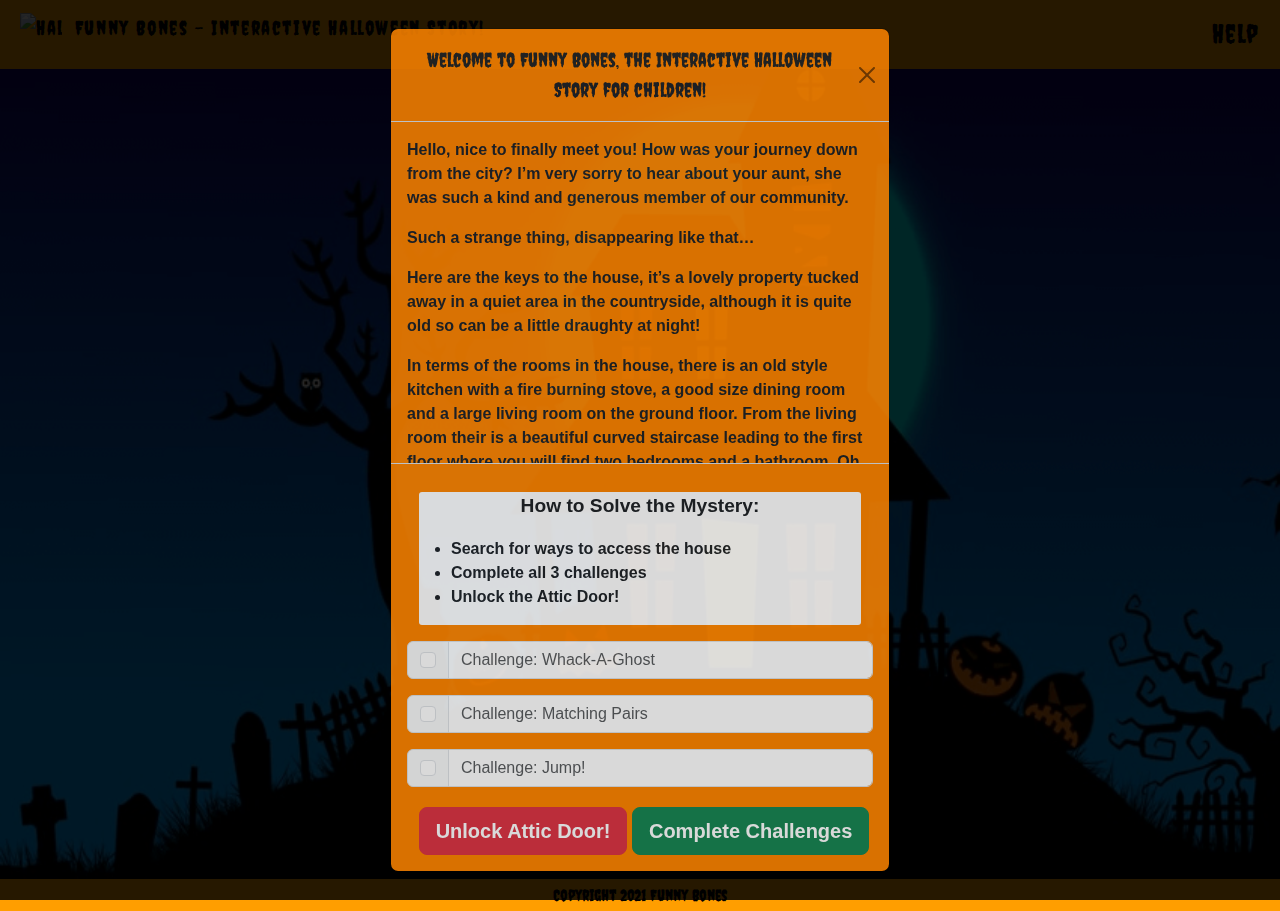
==== commit bbc3553b: "Merge branch 'main' into space-invaders" ====
--- a/index.html
+++ b/index.html
@@ -16,11 +16,11 @@
 
 <!-- Navigation Bar-->
 <header>
-    <nav id="navbar" class="navbar navbar-light">
+    <nav id="navbar" class="navbar navbar-light navbar-fixed">
         <div class="container-fluid">
             <a class="navbar-brand d-flex" href="index.html"><img src="assets/images/castle-house.png"
-                                                                  alt="Halloween haunted house and glowing pumpkins in the night"
-                                                                  title="Logo"></a>
+                alt="Halloween haunted house and glowing pumpkins in the night"
+                title="Logo"><span class="d-none d-md-inline-block">&nbsp; Funny Bones - Interactive Halloween Story!</span></a>
             <div class="d-flex me-2">
                 <div class="nav-item"><a class="nav-link" href="help.html">Help</a></div>
             </div>
@@ -34,30 +34,101 @@
     <div id="home">
         <img src="assets/images/home.png" usemap="#image-map" alt="Haunted house with glowing pumpkins">
         <map name="image-map">
-            <area alt="Space Evader Game link" title="SpaceEvader" href="space_evader.html"
+            <area  alt="Space Evader Game link" title="Jump!" href="space_evader.html"
                   coords="498,356,468,269" shape="rect">
             <area alt="Whack a Ghost Game link" title="Whack a Ghost" href="whack_a_ghost.html"
                   coords="419,333,446,269" shape="rect">
-            <area alt="Flipping Card Game link" title="Flipping Cards" href="flipping_cards.html"
+            <area alt="Flipping Card Game link" title="Matching Pairs" href="flipping_cards.html"
                   coords="433,184,413,141" shape="rect">
         </map>
     </div>
 </div>
 
 <!--modal -->
-<div class="modal" tabindex="-1" role="dialog" id="modal-intro">
-    <div class="modal-dialog" role="document">
+<div class="modal" data-bs-backdrop="static" tabindex="-1" role="dialog" id="modal-intro">
+    <div class="modal-dialog modal-dialog-centered modal-dialog-scrollable" role="document">
         <div class="modal-content">
             <div class="modal-header">
-                <h5 class="modal-title">Welcome to the Funny Bonnes Story!</h5>
+                <h5 class="modal-title text-center">Welcome to Funny Bones, the Interactive Halloween Story for children!</h5>
                 <button type="button" class="btn-close" data-bs-dismiss="modal" aria-label="Close"></button>
             </div>
             <div class="modal-body">
-                <p>Modal body text goes here.</p>
-            </div>
-            <div class="modal-footer">
-                <button type="button" class="btn btn-secondary" data-bs-dismiss="modal">Close</button>
-                <button type="button" class="btn btn-primary">Save changes</button>
+                <p>
+                    Hello, nice to finally meet you! How was your journey down from the city? I’m very sorry to hear about your aunt, she was such a kind and generous member of our community. 
+                </p>
+                <p>
+                    Such a strange thing, disappearing like that…
+                </p>
+                <p>
+                    Here are the keys to the house, it’s a lovely property tucked away in a quiet area in the countryside, although it is quite old so can be a little draughty at night!
+                </p>
+                <p>
+                    In terms of the rooms in the house, there is an old style kitchen with a fire burning stove, a good size dining room and a large living room on the ground floor.
+                    From the living room their is a beautiful curved staircase leading to the first floor where you will find two bedrooms and a bathroom. Oh and then there is an attic 
+                    in the roof as well.
+                </p>
+                <p>
+                    All the rooms are open and liveable except for the attic which it seems your aunt padlocked before disappearing, and no one has managed to find the 
+                    <strong>combination</strong> for it!
+                </p>
+                <p>
+                    It might be worth looking in the other rooms to see if you can find the combination somewhere… Anyway, I’ll leave you to settle in as I imagine you’ll be staying 
+                    the night tonight.
+                </p>
+                <p>
+                    Oh, and one last thing: ever since your aunt disappeared, there have been rumours about strange noises and the like coming from different rooms in the house, and 
+                    even talk of a silhouette of a woman appearing in the attic window at night!
+                </p>
+                <p>
+                    Silly stories made up by the locals of course but I just thought I would mention it to you incase you heard it from someone else, you know what people are like…
+                </p>
+                <p>
+                    I’ll bid you goodnight and see you tomorrow in the office to sign the deeds!
+                </p>
+                <p>
+                    Goodnight!
+                </p>
+            </div>
+            <div class="modal-footer modal-dialog-scrollable">
+                <div id="bg-modal-footer" class="row m-3">
+                    <div class="col">
+                        <p id="modal-footer-heading">How to Solve the Mystery:</p>
+                        <p>
+                            <ul>
+                                <li>Search for ways to access the house</li>
+                                <li>Complete all 3 challenges</li>
+                                <li>Unlock the Attic Door!</li>
+                            </ul>
+                        </p>
+                    </div>
+                </div>
+                <div class="row">
+                    <div class="col align-items-center">
+                        <div class="input-group mb-3">
+                            <div class="input-group-text">
+                              <input class="form-check-input mt-0" type="checkbox"  value="" aria-label="Checkbox for following text input">
+                            </div>
+                            <input type="text" class="form-control" placeholder="Challenge: Whack-A-Ghost" aria-label="Text input with checkbox">
+                        </div>
+                        <div class="input-group mb-3">
+                            <div class="input-group-text">
+                              <input class="form-check-input mt-0" type="checkbox"  value="" aria-label="Checkbox for following text input">
+                            </div>
+                            <input type="text" class="form-control" placeholder="Challenge: Matching Pairs" aria-label="Text input with checkbox">
+                        </div>
+                        <div class="input-group mb-3">
+                            <div class="input-group-text">
+                              <input class="form-check-input mt-0" type="checkbox"  value="" aria-label="Checkbox for following text input">
+                            </div>
+                            <input type="text" class="form-control" placeholder="Challenge: Jump!" aria-label="Text input with checkbox">
+                        </div>
+                    </div>
+                </div>
+                <!-- Modal Buttons -->
+                <div class="col-md-12 text-center">
+                    <a href="story_end.html" class="btn btn-lg btn-danger text-center"><strong>Unlock Attic Door!</strong></a>
+                    <button type="button" class="btn btn-lg btn-success" data-bs-dismiss="modal"><strong>Complete Challenges</strong></button>
+                </div>
             </div>
         </div>
     </div>
--- a/assets/css/style.css
+++ b/assets/css/style.css
@@ -1,8 +1,9 @@
-@import url('https://fonts.googleapis.com/css2?family=Creepster&family=Griffy&family=Source+Sans+Pro&display=swap');
+@import url('https://fonts.googleapis.com/css2?family=Creepster&family=Oswald&display=swap');
 
 body {
     font-family: 'Arvo', sans-serif;
 }
+
 
 /*.row {
   --bs-gutter-x: 0;
@@ -67,6 +68,43 @@
       overflow-x: hidden;
       font-family: 'Griffy', sans-serif;
   }
+}
+
+/* Override Bootstrap css */
+.row {
+    --bs-gutter-x: 0;
+}
+
+/* Homepage Media Queries */
+
+@media (min-width: 768px) {
+    img[usemap] {
+        width: 100vw;
+        height: 89vh;
+        background-size: cover;
+        overflow: hidden;
+        position: relative;
+    }
+    #home {
+        height: 89vh;
+        overflow-x: hidden;
+        font-family: 'Griffy', sans-serif;
+    }
+}
+
+@media (min-width: 1200px) {
+    img[usemap] {
+        width: 100vw;
+        height: 90vh;
+        background-size: cover;
+        overflow: hidden;
+        position: relative;
+    }
+    #home {
+        height: 90vh;
+        overflow-x: hidden;
+        font-family: 'Griffy', sans-serif;
+    }
 }
 
 /* -------- Animation flying bats ----
@@ -232,7 +270,7 @@
 /*-- Navbar ---*/
 #navbar {
     background-color: #ff9e00 !important;
-    width: 100vw;
+    width: 100%;
 }
 
 .navbar {
@@ -253,6 +291,7 @@
 
 .navbar-brand img {
     height: 2.7rem;
+    width: 3.1rem;
     padding-left: 0.5rem;
 }
 
@@ -290,6 +329,7 @@
     background: white;
     color: black;
 }
+
 
 /*-------------------------------Space invaders------------------*/
 
@@ -453,33 +493,126 @@
   }
 }
 
+#story-page img{
+    background: no-repeat center center fixed;
+    background-size: cover;
+    width: 100vw;
+    overflow: hidden;
+    height: 89vh;
+    position: relative;
+    background-size: cover;
+}
+
+.text-block {
+    position: absolute;
+    top: 15vh;
+    bottom: 15vh;
+    margin-left: 15%;
+    margin-right: 15%; 
+    background: rgb(0, 0, 0);
+    background: rgba(0, 0, 0, 0.8);
+    padding-left: 20px;
+    padding-right: 20px;
+    line-height: 1.5;
+    overflow-y: scroll;
+    max-height: 70vh;
+}
+
+#story-page p {
+    letter-spacing: 2px;
+}
+
+
+.end-p {
+    font-size: 1.2rem;
+    text-align: center;
+}
+
+
+/*-- Help Page Css --*/
+#help {
+  background: url(../images/help.jpg) no-repeat center center fixed;
+  background-size: cover;
+
+  overflow: hidden;
+  height: 100vh;
+  width: 100%;
+  position: relative;
+}
+/*-- Accordion --*/
+#my-accordion {
+  margin-top: 150px;
+  margin-right: 200px;
+  }
+
+.accordion-button {
+  color: #ff8500;
+  background-color:#5a189a;
+  text-align: center;
+}
+
+.accordion-collapse.collapse.show {
+  background-color:#ff8500;
+}
+
+.accordion-header {
+  color: #9d4edd;
+}
+/*-- Help Forms --*/
+.mb-1 {
+  margin-top: 150px;
+}
+h1 {
+  margin-top: 100px
+}
+/*Source https://www.codegrepper.com/code-examples/css/how+to+make+dark+overlay+css*/
+.help-overlay {
+  position: 0;
+  top: 100;
+  left: 100;
+  width: 50%;
+  height: 10%;
+  background-color: #791a91;
+  opacity: 0.8;
+}
+
+.form-row {
+margin-top: 350px;
+}
+
+.pos {
+  margin-top:0px;
+}
+
+.form-check {
+  padding-left: 0px;
+}
+
+.exampleFormControlInput1 {
+  color:#5a189a
+}
+
+
+
 /*-- Whack-A-Ghost --*/
 
 .bg-image {
     width: 100%;
-    height: 100vh;
+    height: 93vh;
     background: url('../images/space_evader.png') center center / cover no-repeat fixed;
+    position: relative;
     overflow: hidden;
-    position: relative;
-}
-
-/*Source https://www.codegrepper.com/code-examples/css/how+to+make+dark+overlay+css*/
-/* .whack-a-ghost__overlay {
-  position: absolute;
-  top: 0;
-  left: 0;
-  width: 100%;
-  height: 100%;
-  background-color: #5f5141;
-  opacity: 0.8;
-} */
+    background-size: cover;
+    background-position: center center;
+    background-repeat: no-repeat;
+}
 
 .h1 {
     text-align: center;
-    font-size: 4rem;
-    color: #fff;
+    font-size: 2rem;
+    color: #ffffff;
     line-height: 1.5;
-    margin-top: 100px;
+    margin-top: 50px;
     margin-bottom: 20px;
 }
 
@@ -554,6 +687,16 @@
         display: flex;
         flex-wrap: wrap;
         margin: 40px auto;
+    }
+    .bg-image {
+        width: 100%;
+        height: 94vh;
+        background: url('../images/space_evader.png') center center / cover no-repeat fixed;
+        position: relative;
+        overflow: hidden;
+        background-size: cover;
+        background-position: center center;
+        background-repeat: no-repeat;
     }
 }
 
@@ -729,6 +872,7 @@
 .overlay:target {
     visibility: visible;
     opacity: 1;
+    background-color: rgba(0, 0, 0, 0.7);
 }
 
 .modal-title {
@@ -737,11 +881,26 @@
 
 .modal-content {
     background-color: #ff8500;
+    font-weight: bold;
 }
 
 .show {
     visibility: visible !important;
-    opacity: 100 !important;
+    opacity: 0.85 !important;
+}
+
+.modal-footer {
+    display: inline-block;
+}
+
+#bg-modal-footer {
+    background-color: #ffffff;
+    border-radius: 3px;
+}
+
+#modal-footer-heading {
+    font-size: 1.2rem;
+    text-align: center;
 }
 
 #starRating li {
@@ -835,3 +994,4 @@
     color: #fff;
 }
 
+
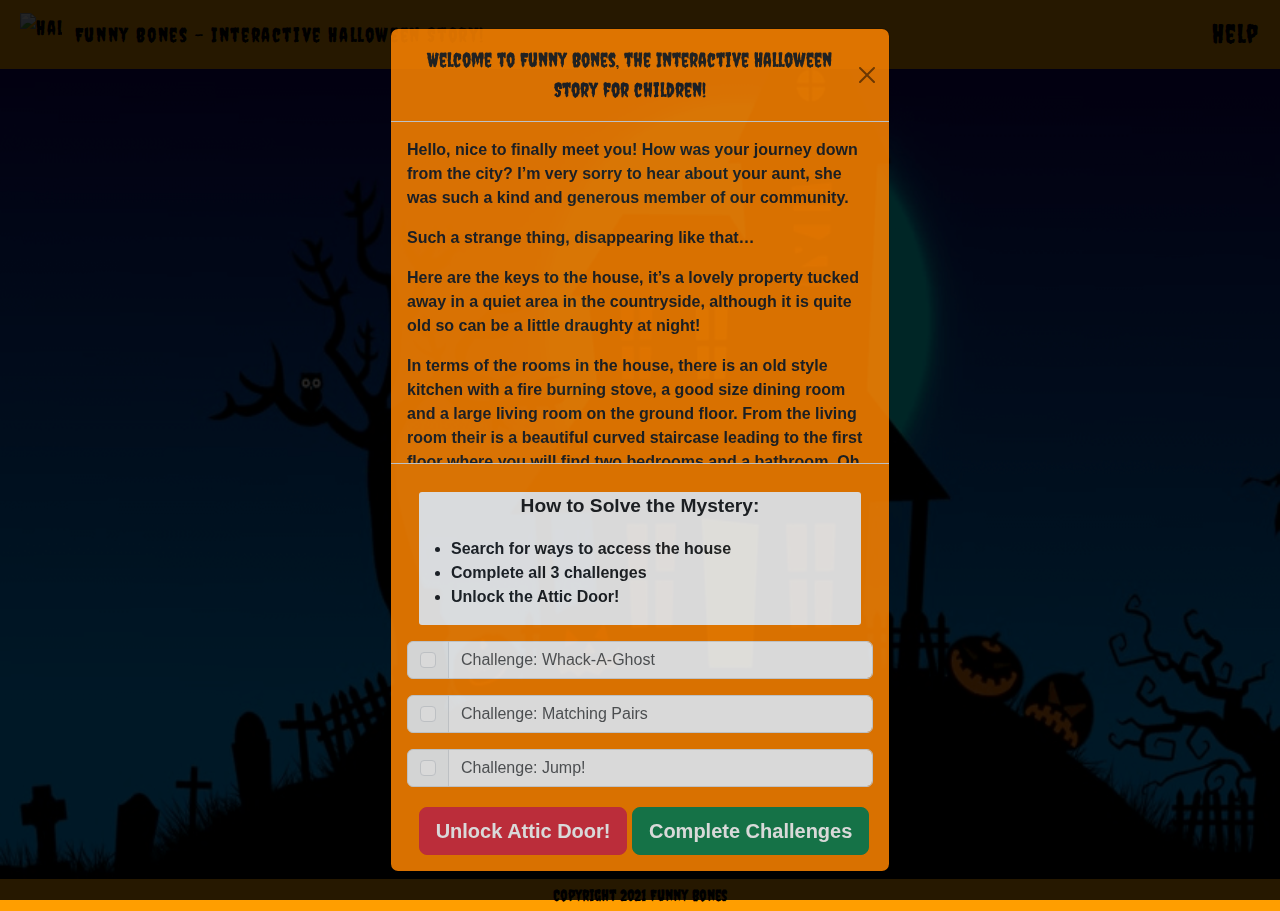
==== commit 48b66ca6: "Fix margins and paddings" ====
--- a/index.html
+++ b/index.html
@@ -20,14 +20,13 @@
         <div class="container-fluid">
             <a class="navbar-brand d-flex" href="index.html"><img src="assets/images/castle-house.png"
                 alt="Halloween haunted house and glowing pumpkins in the night"
-                title="Logo"><span class="d-none d-md-inline-block">&nbsp; Funny Bones - Interactive Halloween Story!</span></a>
+                title="Logo"><span class="d-none my-auto d-md-inline-block">&nbsp; Funny Bones - Interactive Halloween Story!</span></a>
             <div class="d-flex me-2">
                 <div class="nav-item"><a class="nav-link" href="help.html">Help</a></div>
             </div>
         </div>
     </nav>
 </header>
-
 
 <div class="container-fluid p-0 h-100">
     <!-- Image Map Generated by http://www.image-map.net/ -->
--- a/assets/css/style.css
+++ b/assets/css/style.css
@@ -3,71 +3,22 @@
 body {
     font-family: 'Arvo', sans-serif;
 }
-
-
-/*.row {
-  --bs-gutter-x: 0;
-  --bs-gutter-y: 0;
-  display: flex;
-  flex-wrap: wrap;
-  margin-top: calc(var(--bs-gutter-y) * -1);
-  margin-left: calc(var(--bs-gutter-x) * -.5);
-  margin-right: calc(var(--bs-gutter-x) * -.5);
-}*/
-
 #home {
-  height: 89vh;
-  font-family: 'Griffy', sans-serif;
+    height: 89vh;
+    font-family: 'Griffy', sans-serif;
 }
 
 img[usemap] {
-  width: 100vw;
-  height: 89vh;
-  background-size: cover;
-  overflow: hidden;
-  position: relative;
+    width: 100vw;
+    height: 89vh;
+    background-size: cover;
+    overflow: hidden;
+    position: relative;
 }
 
 #help {
-  background: url(../../assets/images/help.jpg) no-repeat fixed center;
-  background-size: cover;
-}
-
-/* Override Bootstrap css */
-.row {
-  --bs-gutter-x: 0;
-}
-
-/* Homepage Media Queries */
-
-@media (min-width: 768px) {
-  img[usemap] {
-      width: 100vw;
-      height: 89vh;
-      background-size: cover;
-      overflow: hidden;
-      position: relative;
-  }
-  #home {
-      height: 89vh;
-      overflow-x: hidden;
-      font-family: 'Griffy', sans-serif;
-  }
-}
-
-@media (min-width: 1200px) {
-  img[usemap] {
-      width: 100vw;
-      height: 90vh;
-      background-size: cover;
-      overflow: hidden;
-      position: relative;
-  }
-  #home {
-      height: 90vh;
-      overflow-x: hidden;
-      font-family: 'Griffy', sans-serif;
-  }
+    background: url(../../assets/images/help.jpg) no-repeat fixed center;
+    background-size: cover;
 }
 
 /* Override Bootstrap css */
@@ -108,164 +59,162 @@
 }
 
 /* -------- Animation flying bats ----
-Source https://codepen.io/andri-lly-jachn/pen/yLVVpGb*/
+ Source https://codepen.io/andri-lly-jachn/pen/yLVVpGb*/
 
 .snowflake {
-  color: #fff;
-  font-size: 1em;
-  font-family: Serif;
-  text-shadow: 0 0 1px #000;
+    color: #fff;
+    font-size: 1em;
+    font-family: Serif;
+    text-shadow: 0 0 1px #000;
 }
 
 @-webkit-keyframes snowflakes-fall {
-  0% {
-      top: -10%
-  }
-  100% {
-      top: 100%
-  }
+    0% {
+        top: -10%
+    }
+    100% {
+        top: 100%
+    }
 }
 
 @-webkit-keyframes snowflakes-shake {
-  0% {
-      -webkit-transform: translateX(0px);
-      transform: translateX(0px)
-  }
-  50% {
-      -webkit-transform: translateX(80px);
-      transform: translateX(80px)
-  }
-  100% {
-      -webkit-transform: translateX(0px);
-      transform: translateX(0px)
-  }
+    0% {
+        -webkit-transform: translateX(0px);
+        transform: translateX(0px)
+    }
+    50% {
+        -webkit-transform: translateX(80px);
+        transform: translateX(80px)
+    }
+    100% {
+        -webkit-transform: translateX(0px);
+        transform: translateX(0px)
+    }
 }
 
 @keyframes snowflakes-fall {
-  0% {
-      top: -10%
-  }
-  100% {
-      top: 100%
-  }
+    0% {
+        top: -10%
+    }
+    100% {
+        top: 100%
+    }
 }
 
 @keyframes snowflakes-shake {
-  0% {
-      transform: translateX(0px)
-  }
-  50% {
-      transform: translateX(80px)
-  }
-  100% {
-      transform: translateX(0px)
-  }
+    0% {
+        transform: translateX(0px)
+    }
+    50% {
+        transform: translateX(80px)
+    }
+    100% {
+        transform: translateX(0px)
+    }
 }
 
 .snowflake {
-  position: fixed;
-  top: -10%;
-  z-index: 9999;
-  -webkit-user-select: none;
-  -moz-user-select: none;
-  -ms-user-select: none;
-  user-select: none;
-  cursor: default;
-  -webkit-animation-name: snowflakes-fall, snowflakes-shake;
-  -webkit-animation-duration: 10s, 3s;
-  -webkit-animation-timing-function: linear, ease-in-out;
-  -webkit-animation-iteration-count: infinite, infinite;
-  -webkit-animation-play-state: running, running;
-  animation-name: snowflakes-fall, snowflakes-shake;
-  animation-duration: 10s, 3s;
-  animation-timing-function: linear, ease-in-out;
-  animation-iteration-count: infinite, infinite;
-  animation-play-state: running, running
+    position: fixed;
+    top: -10%;
+    z-index: 9999;
+    -webkit-user-select: none;
+    -moz-user-select: none;
+    -ms-user-select: none;
+    user-select: none;
+    cursor: default;
+    -webkit-animation-name: snowflakes-fall, snowflakes-shake;
+    -webkit-animation-duration: 10s, 3s;
+    -webkit-animation-timing-function: linear, ease-in-out;
+    -webkit-animation-iteration-count: infinite, infinite;
+    -webkit-animation-play-state: running, running;
+    animation-name: snowflakes-fall, snowflakes-shake;
+    animation-duration: 10s, 3s;
+    animation-timing-function: linear, ease-in-out;
+    animation-iteration-count: infinite, infinite;
+    animation-play-state: running, running
 }
 
 .snowflake:nth-of-type(0) {
-  left: 1%;
-  -webkit-animation-delay: 0s, 0s;
-  animation-delay: 0s, 0s
+    left: 1%;
+    -webkit-animation-delay: 0s, 0s;
+    animation-delay: 0s, 0s
 }
 
 .snowflake:nth-of-type(1) {
-  left: 10%;
-  -webkit-animation-delay: 1s, 1s;
-  animation-delay: 1s, 1s
+    left: 10%;
+    -webkit-animation-delay: 1s, 1s;
+    animation-delay: 1s, 1s
 }
 
 .snowflake:nth-of-type(2) {
-  left: 20%;
-  -webkit-animation-delay: 6s, .5s;
-  animation-delay: 6s, .5s
+    left: 20%;
+    -webkit-animation-delay: 6s, .5s;
+    animation-delay: 6s, .5s
 }
 
 .snowflake:nth-of-type(3) {
-  left: 30%;
-  -webkit-animation-delay: 4s, 2s;
-  animation-delay: 4s, 2s
+    left: 30%;
+    -webkit-animation-delay: 4s, 2s;
+    animation-delay: 4s, 2s
 }
 
 .snowflake:nth-of-type(4) {
-  left: 40%;
-  -webkit-animation-delay: 2s, 2s;
-  animation-delay: 2s, 2s
+    left: 40%;
+    -webkit-animation-delay: 2s, 2s;
+    animation-delay: 2s, 2s
 }
 
 .snowflake:nth-of-type(5) {
-  left: 50%;
-  -webkit-animation-delay: 8s, 3s;
-  animation-delay: 8s, 3s
+    left: 50%;
+    -webkit-animation-delay: 8s, 3s;
+    animation-delay: 8s, 3s
 }
 
 .snowflake:nth-of-type(6) {
-  left: 60%;
-  -webkit-animation-delay: 6s, 2s;
-  animation-delay: 6s, 2s
+    left: 60%;
+    -webkit-animation-delay: 6s, 2s;
+    animation-delay: 6s, 2s
 }
 
 .snowflake:nth-of-type(7) {
-  left: 70%;
-  -webkit-animation-delay: 2s, 1s;
-  animation-delay: 2s, 1s
+    left: 70%;
+    -webkit-animation-delay: 2s, 1s;
+    animation-delay: 2s, 1s
 }
 
 .snowflake:nth-of-type(8) {
-  left: 80%;
-  -webkit-animation-delay: 1s, 0s;
-  animation-delay: 1s, 0s
+    left: 80%;
+    -webkit-animation-delay: 1s, 0s;
+    animation-delay: 1s, 0s
 }
 
 .snowflake:nth-of-type(9) {
-  left: 90%;
-  -webkit-animation-delay: 3s, 1s;
-  animation
-  delay: 3s, 1s
+    left: 90%;
+    -webkit-animation-delay: 3s, 1s;
+    animation-delay: 3s, 1s;
 }
 
 .snowflake:nth-of-type(10)
-  /* Demo Purpose Only*/
+    /* Demo Purpose Only*/
 .demo {
-  font-family: 'Raleway', sans-serif;
-  color: #fff;
-  display: block;
-  margin: 0 auto;
-  padding: 15px 0;
-  text-align: center;
+    font-family: 'Raleway', sans-serif;
+    color: #fff;
+    display: block;
+    margin: 0 auto;
+    padding: 15px 0;
+    text-align: center;
 }
 
 .demo a {
-  font-family: 'Raleway', sans-serif;
-  color: #000;
+    font-family: 'Raleway', sans-serif;
+    color: #000;
 }
 
 .snowflake img {
-  height: 40px;
-  bottom: 0;
-  display: block;
-}
-
+    height: 40px;
+    bottom: 0;
+    display: block;
+}
 
 /*-- Navbar ---*/
 #navbar {
@@ -328,169 +277,6 @@
 .play-btn {
     background: white;
     color: black;
-}
-
-
-/*-------------------------------Space invaders------------------*/
-
-
-/*---------------background-image-----------------*/
-
-.background-image-jump {
-    background: url('/assets/images/space_invader.jpeg') no-repeat fixed center center;
-    background-size: cover;
-    height: 100vh;
-    position: relative;
-}
-
-/*-------------game console-----------------------*/
-
-#jump-style-1 {
-  background-size: cover;
-    height: 100vh;
-    overflow-x: hidden;
-    overflow-y: hidden;
-}
-
-#console {
-  width: 600px;
-  margin-top: 8rem;
-  text-align: center;
-  background-color: #ff8500;
-  border-radius: 10px;
-  font-family: 'Creepster', sans-serif;
-  border: solid black 6px;
-  margin: auto
-}
-
-#game-grid {
-  width: 800px;
-  text-align: center;
-  height: 50vh;
-  border: solid orange 6px;
-  display: flex;
-  flex-wrap: wrap;
-  position: relative;
-  border-radius: 10px;
-  background: black;
-  margin: auto;
-  padding-left: 0px;
-  padding-right: 0px;
-}
-
-
-#character {
-  width: 100px;
-  height: 150px;
-  position: relative;
-  top: calc(50vh - 162px);
-  left: 0px;
-  background-image: url('/assets/images/mad_scientist.png');
-  background-repeat: no-repeat;
-  background-size: cover;
-  padding-left: 60px;
-}
-
-.animate-jump {
-  animation: jump 500ms;
-}
-
-#block {
-  width: 60px;
-  height: 60px;
-  position: relative;
-  top: calc(50vh - 72px);
-  left: 718px;
-  animation: block 1s 5 linear;
-  background-image: url('/assets/images/pumpkin.png');
-  background-size: cover;
-}
-
-@keyframes block {
-  0%{left: 650px;}
-  100%{left: -40px;}
-}
-
-@keyframes jump {
-  0%{top: calc(50vh - 162px);}
-  30%{top: 100px;}
-  70%{top: 100px;}
-  100%{top: calc(50vh - 162px);}
-}
-
-#success {
-  width: 300px;
-  height: 50px;
-  background-color: orange;
-  color: white;
-  margin: auto;
-  border-radius: 10px;
-  font-family: 'Creepster', sans-serif;
-  font-size: 2rem;
-}
-
-#replay {
-  width: 300px;
-  height: 50px;
-  background-color: orange;
-  color: white;
-  position: absolute;
-  top: 32vh;
-  left: calc(50vw - 150px);
-}
-
-.jump-button:hover {
-  border: solid black 1px;
-}
-
-#replay-button {
-  text-align: center;
-  background-color: #ff8500;
-  border-radius: 10px;
-  font-family: 'Creepster', sans-serif;
-  border: solid black 6px;
-  padding: 20px;
-}
-
-#replay-button:hover {
-  border: solid white 5px;
-}
-
-#finished_pic {
-    width: 300px;
-    background-image: url(/assets/images/mad_scientist.png);
-    background-repeat: no-repeat;
-    background-size: cover;
-}
-
-
-/*------------media queries-----------------------*/
-
-@media only screen and (max-width:700px) {
-  #character {
-    width: 50px;
-    height: 75px;
-    position: relative;
-    top: calc(50vh - 87px);
-  }
-  #block {
-    width: 30px;
-    height: 30px;
-    position: relative;
-    top: calc(50vh - 42px);
-  }
-
-  @keyframes block {
-    0%{left: 650px;}
-    100%{left: -40px;}
-  }
-  
-  @keyframes jump {
-    0%{top: calc(50vh - 162px);}
-    30%{top: 100px;}
-    70%{top: 100px;}
-    100%{top: calc(50vh - 162px);}
-  }
 }
 
 #story-page img{
@@ -535,13 +321,13 @@
   background-size: cover;
 
   overflow: hidden;
-  height: 100vh;
+  /* height: 100vh; */
   width: 100%;
   position: relative;
 }
 /*-- Accordion --*/
 #my-accordion {
-  margin-top: 150px;
+  margin-top: 100px;
   margin-right: 200px;
   }
 
@@ -559,14 +345,14 @@
   color: #9d4edd;
 }
 /*-- Help Forms --*/
-.mb-1 {
+/* .mb-1 {
   margin-top: 150px;
-}
+} */
 h1 {
   margin-top: 100px
 }
 /*Source https://www.codegrepper.com/code-examples/css/how+to+make+dark+overlay+css*/
-.help-overlay {
+/* .help-overlay {
   position: 0;
   top: 100;
   left: 100;
@@ -574,14 +360,15 @@
   height: 10%;
   background-color: #791a91;
   opacity: 0.8;
-}
+} */
 
 .form-row {
-margin-top: 350px;
+    margin-top: 80px;
 }
 
 .pos {
-  margin-top:0px;
+  margin-top: 20px;
+  background-color: #5a189a;
 }
 
 .form-check {
@@ -591,7 +378,6 @@
 .exampleFormControlInput1 {
   color:#5a189a
 }
-
 
 
 /*-- Whack-A-Ghost --*/
